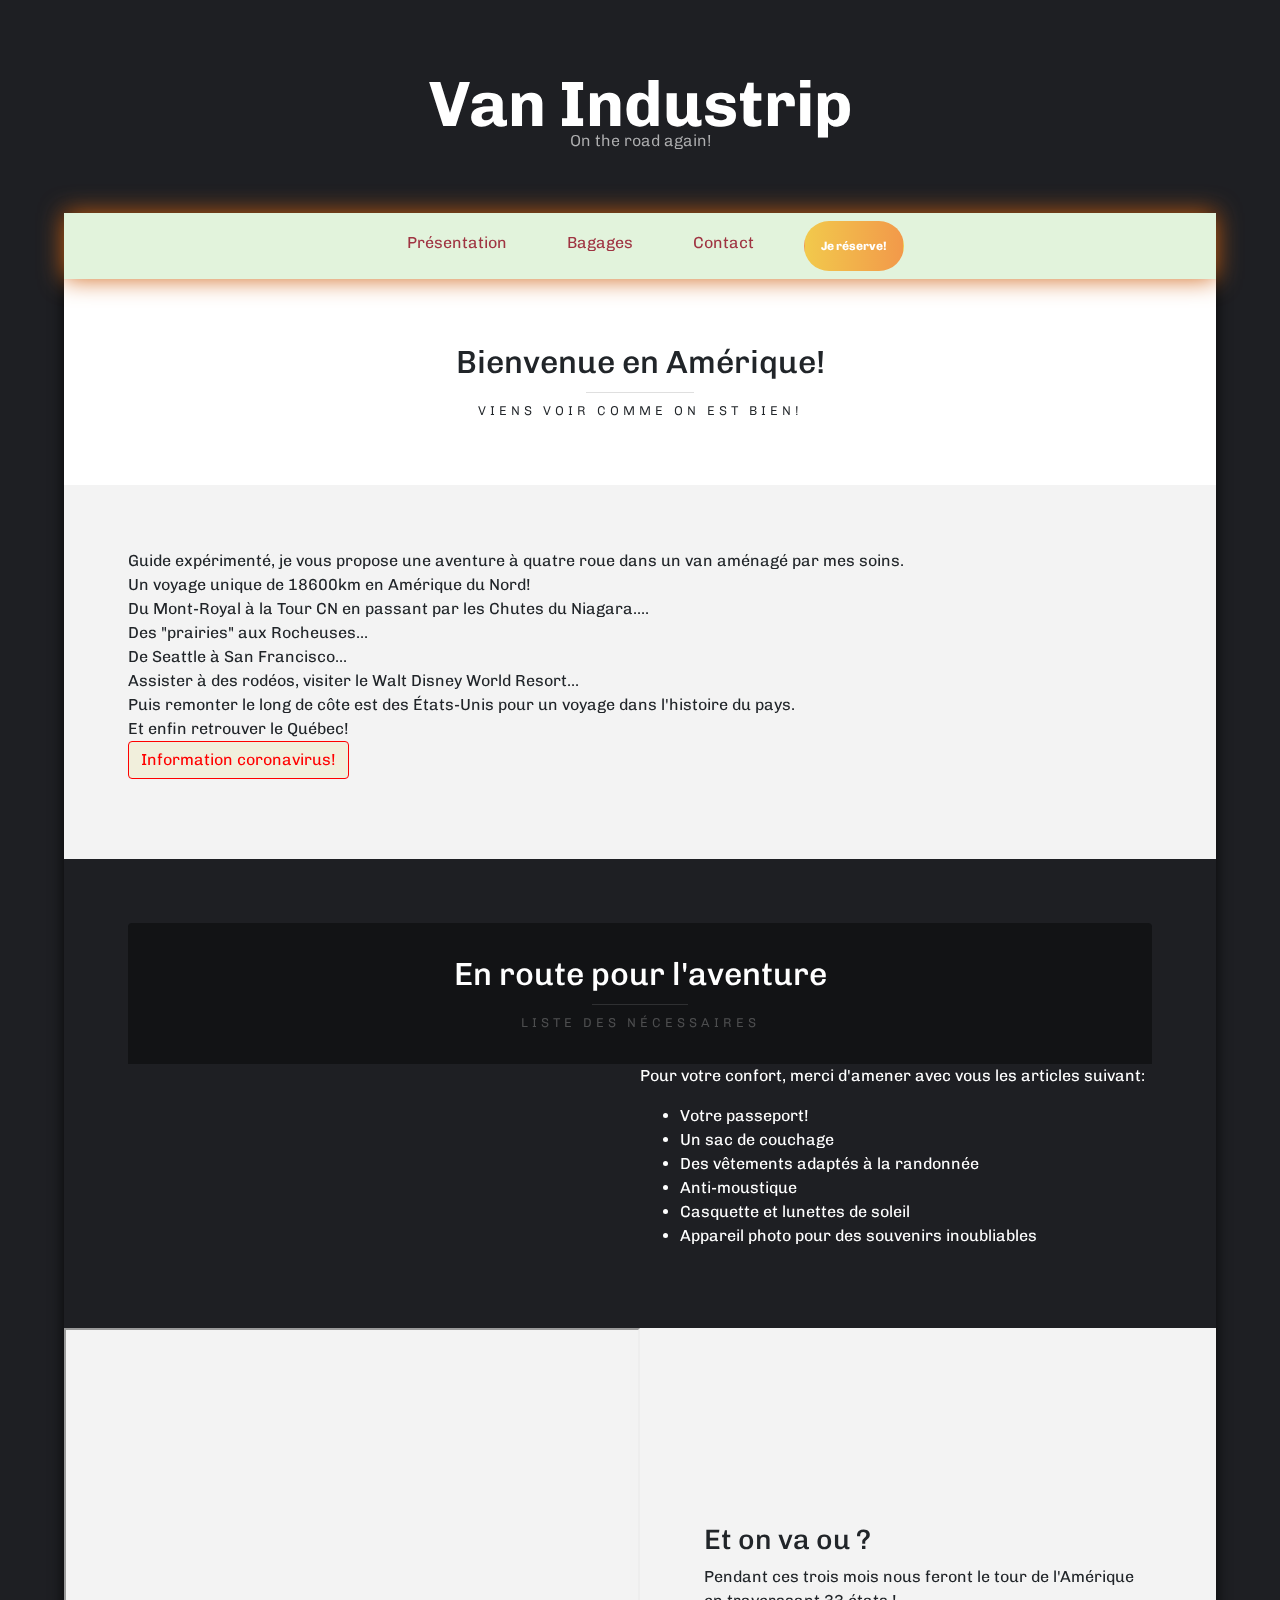
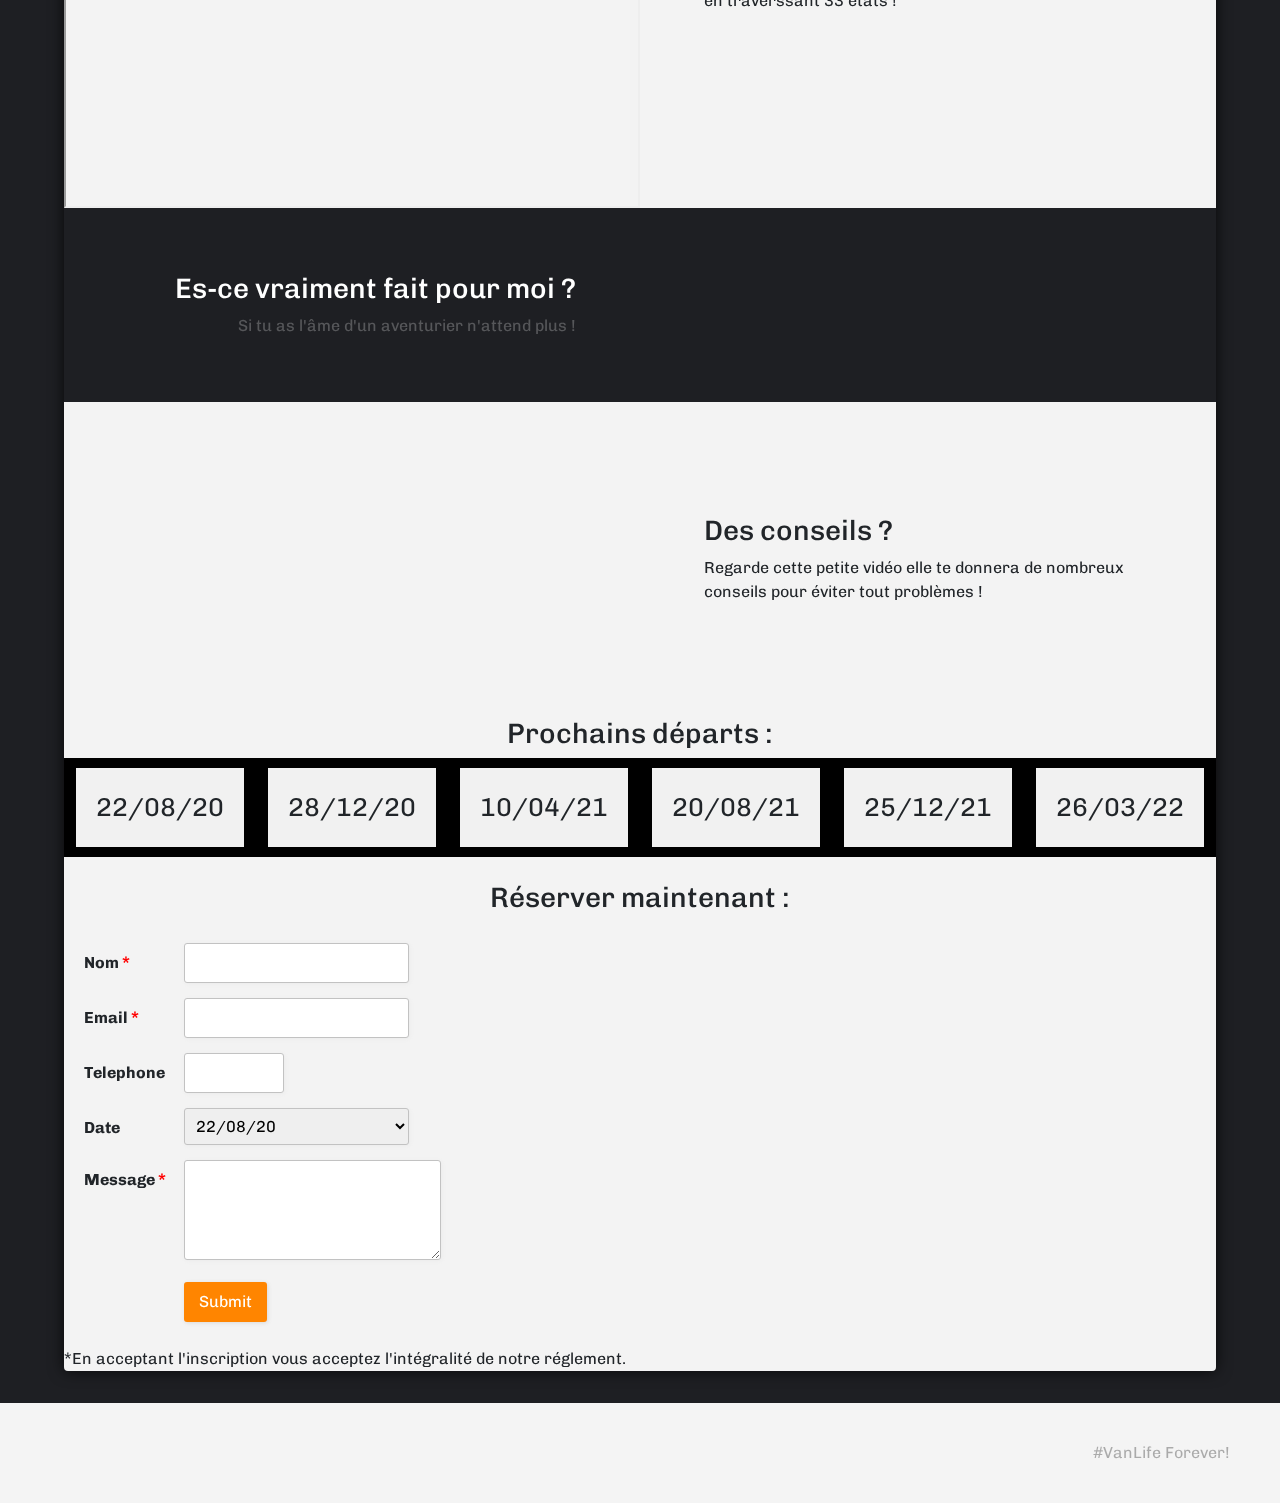
==== code/index.html @ e24e6477 "change btn bootstrap" ====
<!DOCTYPE HTML>
<!--
	Caminar by TEMPLATED
	templated.co @templatedco
	Released for free under the Creative Commons Attribution 3.0 license (templated.co/license)  test2
--> 
<html>
	<head> 
		<title>Van IndusTrip</title>
		<meta charset="utf-8" />
		<meta name="viewport" content="width=device-width, initial-scale=1" />
		<link href="https://fonts.googleapis.com/css?family=Passion+One" rel="stylesheet">
        <link rel="stylesheet" href="https://use.fontawesome.com/releases/v5.0.9/css/all.css" integrity="sha384-5SOiIsAziJl6AWe0HWRKTXlfcSHKmYV4RBF18PPJ173Kzn7jzMyFuTtk8JA7QQG1" crossorigin="anonymous">
        <script>
            window.FontAwesomeConfig = {
                searchPseudoElements: true
            }
        </script>
		<link href="https://fonts.googleapis.com/css2?family=Chivo:wght@300&display=swap" rel="stylesheet">
		<link rel="stylesheet" href="https://stackpath.bootstrapcdn.com/bootstrap/4.3.1/css/bootstrap.min.css" integrity="sha384-ggOyR0iXCbMQv3Xipma34MD+dH/1fQ784/j6cY/iJTQUOhcWr7x9JvoRxT2MZw1T" crossorigin="anonymous">
		<script src="https://kit.fontawesome.com/9b497f6c03.js" crossorigin="anonymous"></script>   <!-- icon MAIL issu de Font awesome --> 
		<link rel="stylesheet" href="style.css" />
	</head>
	<body>

		<!-- Header -->
			<header id="header">
				<div class="logo"><a href="#">Van Industrip<span>On the road again!</span></a></div>

			</header>

		<!-- Main -->
			<section id="main">
				<div class="inner">

				<!-- One -->
					<section id="one" class="wrapper style1">

						<div class="image fit flush">
							<img src="images/pic02.jpg" alt="" />
						</div>
						<div class="navbar">
							<div class="links">
								<a href="#bienvenue" class="link">Présentation</a>
								<a href="#bagages" class="link">Bagages</a>
								<a href=mailto:contact@vanindustrip.com" class="link">Contact</a>
								<div class ="button-peace"><button class="btn my-btn" onclick="window.location.href='#reservation'">Je réserve!</button></div>
							  </div>
						</div>
						<header class="special" id="bienvenue">
							<h2>Bienvenue en Amérique!</h2>
							<p>Viens voir comme on est bien!</p>
						</header>
						<div class="content">
							<p>Guide expérimenté, je vous propose une aventure à quatre roue dans un van aménagé par mes soins.<br>
								Un voyage unique de 18600km en Amérique du Nord! <br>
								Du Mont-Royal à la Tour CN en passant par les Chutes du Niagara.... <br>
								Des "prairies" aux Rocheuses... <br>
								De Seattle à San Francisco... <br>
								Assister à des rodéos, visiter le Walt Disney World Resort... <br>
								Puis remonter le long de côte est des États-Unis pour un voyage dans l'histoire du pays. <br>
								Et enfin retrouver le Québec! <br>
								<!-- Button trigger modal -->
								<button type="button" class="btn btn-corona" data-toggle="modal" data-target="#exampleModal">
									Information coronavirus!
								</button>
								</p>
								<!-- Modal -->
								<div class="modal fade" id="exampleModal" tabindex="-1" role="dialog" aria-labelledby="exampleModalLabel" aria-hidden="true">
									<div class="modal-dialog" role="document">
									<div class="modal-content">
										<div class="modal-header">
										<h5 class="modal-title" id="exampleModalLabel">Information coronavirus</h5>
										<button type="button" class="close" data-dismiss="modal" aria-label="Close">
											<span aria-hidden="true">&times;</span>
										</button>
										</div>
										<div class="modal-body">
										Nous ne sommes en aucun cas responsable en cas d'infection au coronavirus! Merci d'emporter avec vous gel hydroalcoolique et masques, et de respecter les gestes barrières!
										</div>
									</div>
									</div>
								</div>
							</div>
						</section>
						

				<!-- Two -->
					<section id="two" class="wrapper style2">
						<header id="bagages">
							<h2>En route pour l'aventure</h2>
							<p>Liste des nécessaires</p>
						</header>
						<div class="content">
							<div class="gallery">
								<div>
									<div class="image fit flush">
										<a href="images/backpack.jpg"><img src="images/backpack.jpg" alt="" /></a>
									</div>
								</div>
								<div>
									<div class="image fit flush">
										<p>  Pour votre confort, merci d'amener avec vous les articles suivant:</p>
										<ul>
											<li>Votre passeport!</li>
											<li>Un sac de couchage</li>
											<li>Des vêtements adaptés à la randonnée</li>
											<li>Anti-moustique</li>
											<li>Casquette et lunettes de soleil</li>
											<li>Appareil photo pour des souvenirs inoubliables</li>
										</ul>
									</div>
								</div>
								<div>
									<div class="image fit flush">
										<a href="images/pic04.jpg"><img src="images/pic04.jpg" alt="" /></a>
									</div>
								</div>
								<div>
									<div class="image fit flush">
										<a href="images/pic05.jpg"><img src="images/pic05.jpg" alt="" /></a>
									</div>
								</div>
							</div>
						</div>
					</section>

				<!-- Three -->
				<section id="three" class="wrapper">
					<div class="spotlight">
						<iframe src="https://www.google.com/maps/d/embed?mid=194JDJ3zGvQiXnI4zsv3ZYp1hbvCnZT3a" width="640" height="480"></iframe>    <!-- map Google -->
						<div class="inner">
							<h3>Et on va ou ?</h3>
							<p>Pendant ces trois mois nous feront le tour de l'Amérique en traverssant 33 états ! </p>
						</div>
					</div>
					<div class="spotlight alt">
						<div class="image flush"><img src="images/pic07.jpg" alt="" /></div>
						<div  class="inner">
							<h3>Es-ce vraiment fait pour moi ?</h3>
							<p>Si tu as l'âme d'un aventurier n'attend plus !</p>
						</div>
					</div>
					<div class="spotlight">
						<iframe width="560" height="315" src="https://www.youtube.com/embed/SLiM_9Puqhk" frameborder="0" allow="accelerometer; autoplay; encrypted-media; gyroscope; picture-in-picture" allowfullscreen></iframe>
                            <div class="inner">
                                <h3>Des conseils ?</h3>
                                <p>Regarde cette petite vidéo elle te donnera de nombreux conseils pour éviter tout problèmes !</p>
                            </div>
                        </div>
					</section>
					
					<center><h3 id="reservation">Prochains départs :</h3></center>
						<div class="flex-container">          <!-- Flexboxs -->
							<div>22/08/20</div>
							<div>28/12/20</div>
							<div>10/04/21</div>  
							<div>20/08/21</div> 
							<div>25/12/21</div> 
							<div>26/03/22</div> 
							</div>
							<br>
  
						<center><h3>Réserver maintenant :</h3></center>
						
						<div class="form-style-2">
							<form action="" method="post">
								<label for="field1"><span>Nom <span class="required">*</span></span><input type="text" class="input-field" name="field1" value="" /></label>
								<label for="field2"><span>Email <span class="required">*</span></span><input type="text" class="input-field" name="field2" value="" /></label>
								<label><span>Telephone</span><input type="text" class="tel-number-field" name="tel_no_1" value="" maxlength="10"  /></label>
								<label for="field4"><span>Date</span><select name="field4" class="select-field">
									<option value="General Question">22/08/20</option>
									<option value="Partnership">28/12/20</option>
									<option value="Partnership">10/04/21</option>
									<option value="Partnership">20/08/21</option>
									<option value="Partnership">25/12/21</option>
									<option value="Partnership">26/03/22</option>
							</select></label>
							<label for="field5"><span>Message <span class="required">*</span></span><textarea name="field5" class="textarea-field"></textarea></label>

							<label><span> </span><input type="submit" value="Submit" /></label>
							</form>
							</div>
							<p>*En acceptant l'inscription vous acceptez l'intégralité de notre réglement.</p>
						</div>
					</section>

			

				</div>
			</section>

		<!-- Footer -->
		<div class="footer">                            <!-- Footer --> 
			<div class="footer-links">
			  <a href="#"><i class="fab fa-github"></i></a>
			  <a href="#"><i class="fab fa-instagram"></i></a>
			  <a href="#"><i class="fab fa-facebook"></i></a>
			  <a href="#"><i class="fab fa-twitter"></i></a>
			  <a href="#"><i class="fab fa-linkedin"></i></a>
			</div>
			<div class="footer-copyright">
			  #VanLife <i class="fas fa-heart"></i> Forever!
			</div>
		</div>

		<!-- Scripts -->
			<script src="assets/js/jquery.min.js"></script>
			<script src="assets/js/jquery.poptrox.min.js"></script>
			<script src="assets/js/skel.min.js"></script>
			<script src="assets/js/util.js"></script>
			<script src="assets/js/main.js"></script>

			<script src="https://code.jquery.com/jquery-3.3.1.slim.min.js" integrity="sha384-q8i/X+965DzO0rT7abK41JStQIAqVgRVzpbzo5smXKp4YfRvH+8abtTE1Pi6jizo" crossorigin="anonymous"></script>
			<script src="https://cdnjs.cloudflare.com/ajax/libs/popper.js/1.14.7/umd/popper.min.js" integrity="sha384-UO2eT0CpHqdSJQ6hJty5KVphtPhzWj9WO1clHTMGa3JDZwrnQq4sF86dIHNDz0W1" crossorigin="anonymous"></script>
			<script src="https://stackpath.bootstrapcdn.com/bootstrap/4.3.1/js/bootstrap.min.js" integrity="sha384-JjSmVgyd0p3pXB1rRibZUAYoIIy6OrQ6VrjIEaFf/nJGzIxFDsf4x0xIM+B07jRM" crossorigin="anonymous"></script>
	</body>
</html>
---- code/style.css ----
@import url(font-awesome.min.css);
@import url("https://fonts.googleapis.com/css?family=Poppins:300,400,500,600,700");

/*
	Caminar by TEMPLATED
	templated.co @templatedco
	Released for free under the Creative Commons Attribution 3.0 license (templated.co/license)
*/
/* Flexboxs */

.flex-container {
  display: flex;
  background-color: black;
}

.flex-container > div {
  background-color: #f1f1f1;
  margin: 10px;
  padding: 20px;
  font-size: 26px;

  display: block;
  margin-left: auto;
  margin-right: auto;
}

/* Formulaire */
.form-style-2 {
  max-width: 500px;
  padding: 20px 12px 10px 20px;
}

.form-style-2-heading {
  font-weight: bold;
  font-style: italic;
  border-bottom: 2px solid #ddd;
  margin-bottom: 20px;
  font-size: 15px;
  padding-bottom: 3px;
}
.form-style-2 label {
  display: block;
  margin: 0px 0px 15px 0px;
}
.form-style-2 label > span {
  width: 100px;
  font-weight: bold;
  float: left;
  padding-top: 8px;
  padding-right: 5px;
}
.form-style-2 span.required {
  color: red;
}
.form-style-2 .tel-number-field {
  width: 100px;
  text-align: center;
}
.form-style-2 input.input-field,
.form-style-2 .select-field {
  width: 48%;
}
.form-style-2 input.input-field,
.form-style-2 .tel-number-field,
.form-style-2 .textarea-field,
.form-style-2 .select-field {
  box-sizing: border-box;
  -webkit-box-sizing: border-box;
  -moz-box-sizing: border-box;
  border: 1px solid #c2c2c2;
  box-shadow: 1px 1px 4px #ebebeb;
  -moz-box-shadow: 1px 1px 4px #ebebeb;
  -webkit-box-shadow: 1px 1px 4px #ebebeb;
  border-radius: 3px;
  -webkit-border-radius: 3px;
  -moz-border-radius: 3px;
  padding: 7px;
  outline: none;
}
.form-style-2 .input-field:focus,
.form-style-2 .tel-number-field:focus,
.form-style-2 .textarea-field:focus,
.form-style-2 .select-field:focus {
  border: 1px solid #0c0;
}
.form-style-2 .textarea-field {
  height: 100px;
  width: 55%;
}
.form-style-2 input[type="submit"],
.form-style-2 input[type="button"] {
  border: none;
  padding: 8px 15px 8px 15px;
  background: #ff8500;
  color: #fff;
  box-shadow: 1px 1px 4px #dadada;
  -moz-box-shadow: 1px 1px 4px #dadada;
  -webkit-box-shadow: 1px 1px 4px #dadada;
  border-radius: 3px;
  -webkit-border-radius: 3px;
  -moz-border-radius: 3px;
}
.form-style-2 input[type="submit"]:hover,
.form-style-2 input[type="button"]:hover {
  background: #ea7b00;
  color: #fff;
}

/* Box Model */

*,
*:before,
*:after {
  -moz-box-sizing: border-box;
  -webkit-box-sizing: border-box;
  box-sizing: border-box;
}

p {
  font: "Chivo", sans-serif;
}

/* Gallery */

.gallery {
  width: 100%;
  margin: 0;
  display: -moz-flex;
  display: -webkit-flex;
  display: -ms-flex;
  display: flex;
  -moz-flex-wrap: wrap;
  -webkit-flex-wrap: wrap;
  -ms-flex-wrap: wrap;
  flex-wrap: wrap;
  -moz-align-items: stretch;
  -webkit-align-items: stretch;
  -ms-align-items: stretch;
  align-items: stretch;
}

.gallery .image.fit {
  margin: 0;
}

.gallery > * {
  -moz-flex-shrink: 1;
  -webkit-flex-shrink: 1;
  -ms-flex-shrink: 1;
  flex-shrink: 1;
  -moz-flex-grow: 0;
  -webkit-flex-grow: 0;
  -ms-flex-grow: 0;
  flex-grow: 0;
}

.gallery > * {
  width: 50%;
}

@media screen and (max-width: 980px) {
  .gallery > * {
    width: 100%;
  }
}

/* Image */

.image {
  display: inline-block;
  position: relative;
}

.image.flush {
  margin: 0 !important;
}

.image img {
  display: block;
}

.image.left,
.image.right {
  max-width: 50%;
}

.image.left img,
.image.right img {
  width: 100%;
}

.image.left {
  float: left;
  margin: 0 1rem 1rem 0;
  top: 0.25rem;
}

.image.right {
  float: right;
  margin: 0 0 1rem 1rem;
  top: 0.25rem;
}

.image.fit {
  display: block;
  margin: 0 0 2rem 0;
  width: 100%;
}

.image.fit img {
  width: 100%;
}

.image.main {
  display: block;
  margin: 0 0 3rem 0;
  width: 100%;
}

.image.main img {
  width: 100%;
}

.image.fit li {
  color: #fff;
  font-family: "Chivo", sans-serif;
}
.image.fit p {
  color: #fff;
  font-family: "Chivo", sans-serif;
}

/*Spotlight */

.spotlight {
  display: -moz-flex;
  display: -webkit-flex;
  display: -ms-flex;
  display: flex;
  -moz-flex-wrap: wrap;
  -webkit-flex-wrap: wrap;
  -ms-flex-wrap: wrap;
  flex-wrap: wrap;
  -moz-align-items: center;
  -webkit-align-items: center;
  -ms-align-items: center;
  align-items: center;
}

.spotlight > * {
  -moz-flex-shrink: 1;
  -webkit-flex-shrink: 1;
  -ms-flex-shrink: 1;
  flex-shrink: 1;
  -moz-flex-grow: 0;
  -webkit-flex-grow: 0;
  -ms-flex-grow: 0;
  flex-grow: 0;
}

.spotlight > * {
  width: 50%;
}

.spotlight p:last-child {
  margin: 0;
}

.spotlight .inner {
  padding: 6rem;
}

.spotlight .image {
  margin: 0;
}

.spotlight .image img {
  width: 100%;
}

.spotlight.alt {
  background: #1e1f23;
  color: rgba(255, 255, 255, 0.25);
  display: -moz-flex;
  display: -webkit-flex;
  display: -ms-flex;
  display: flex;
  -moz-flex-wrap: wrap;
  -webkit-flex-wrap: wrap;
  -ms-flex-wrap: wrap;
  flex-wrap: wrap;
  -moz-align-items: center;
  -webkit-align-items: center;
  -ms-align-items: center;
  align-items: center;
  text-align: right;
}

.spotlight.alt > * {
  -moz-flex-shrink: 1;
  -webkit-flex-shrink: 1;
  -ms-flex-shrink: 1;
  flex-shrink: 1;
  -moz-flex-grow: 0;
  -webkit-flex-grow: 0;
  -ms-flex-grow: 0;
  flex-grow: 0;
}

.spotlight.alt h3 {
  color: #fff;
  font-family: "Chivo", sans-serif;
}

.spotlight.alt .image {
  -moz-order: 2;
  -webkit-order: 2;
  -ms-order: 2;
  order: 2;
}

@media screen and (max-width: 1280px) {
  .spotlight .inner {
    padding: 4rem;
  }
}

@media screen and (max-width: 980px) {
  .spotlight {
    display: -moz-flex;
    display: -webkit-flex;
    display: -ms-flex;
    display: flex;
    -moz-flex-wrap: wrap;
    -webkit-flex-wrap: wrap;
    -ms-flex-wrap: wrap;
    flex-wrap: wrap;
    -moz-align-items: center;
    -webkit-align-items: center;
    -ms-align-items: center;
    align-items: center;
    text-align: center;
  }

  .spotlight > * {
    -moz-flex-shrink: 1;
    -webkit-flex-shrink: 1;
    -ms-flex-shrink: 1;
    flex-shrink: 1;
    -moz-flex-grow: 0;
    -webkit-flex-grow: 0;
    -ms-flex-grow: 0;
    flex-grow: 0;
  }

  .spotlight > * {
    width: 100%;
  }

  .spotlight.alt {
    display: -moz-flex;
    display: -webkit-flex;
    display: -ms-flex;
    display: flex;
    -moz-flex-wrap: wrap;
    -webkit-flex-wrap: wrap;
    -ms-flex-wrap: wrap;
    flex-wrap: wrap;
    -moz-align-items: center;
    -webkit-align-items: center;
    -ms-align-items: center;
    align-items: center;
    text-align: center;
  }

  .spotlight.alt > * {
    -moz-flex-shrink: 1;
    -webkit-flex-shrink: 1;
    -ms-flex-shrink: 1;
    flex-shrink: 1;
    -moz-flex-grow: 0;
    -webkit-flex-grow: 0;
    -ms-flex-grow: 0;
    flex-grow: 0;
  }

  .spotlight.alt .image {
    -moz-order: 0;
    -webkit-order: 0;
    -ms-order: 0;
    order: 0;
  }
}

@media screen and (max-width: 736px) {
  .spotlight .inner {
    padding: 2rem;
  }
}

/* Header */

body {
  background-color: #1e1f23;
  padding-top: 8rem;
  font-family: "Chivo", sans-serif;
}

body.is-loading:after {
  visibility: hidden;
  opacity: 0;
}

body:after {
  -moz-pointer-events: none;
  -webkit-pointer-events: none;
  -ms-pointer-events: none;
  pointer-events: none;
  -moz-transition: opacity 1.5s ease-in-out, visibility 1.5s;
  -webkit-transition: opacity 1.5s ease-in-out, visibility 1.5s;
  -ms-transition: opacity 1.5s ease-in-out, visibility 1.5s;
  transition: opacity 1.5s ease-in-out, visibility 1.5s;
  content: "";
  background-image: url(images/bg.jpg);
  background-attachment: fixed;
  background-position: center;
  background-repeat: no-repeat;
  background-size: cover;
  position: fixed;
  display: block;
  top: 0;
  left: 0;
  height: 100%;
  width: 100%;
  z-index: -1;
  visibility: visible;
  opacity: 1;
}

@media screen and (max-width: 980px) {
  body:after {
    background-attachment: scroll;
    background-position: top;
    background-size: 100%;
  }
}

#header {
  color: #a6a6a6;
  cursor: default;
  position: relative;
  text-align: center;
  z-index: 10001;
}

#header > .logo {
  margin: 0 0 4rem 0;
  padding: 0;
}

#header > .logo a {
  font-size: 4rem;
  font-weight: 700;
  color: white;
  text-decoration: none;
  line-height: 1rem;
  font: "Chivo", sans-serif;
}

#header > .logo span {
  font-weight: 300;
  font-size: 1rem;
  display: block;
  color: rgba(255, 255, 255, 0.65);
}


.my-btn:hover {
  background-color: teal;
}

.my-btn {
  margin-left: 20px;
  background: #f2994a; /* fallback for old browsers */
  background: -webkit-linear-gradient(
    to right,
    #f2c94c,
    #f2994a
  ); /* Chrome 10-25, Safari 5.1-6 */
  background: linear-gradient(
    to right,
    #f2c94c,
    #f2994a
  ); /* W3C, IE 10+/ Edge, Firefox 16+, Chrome 26+, Opera 12+, Safari 7+ */
  border-radius: 100px;
  padding: 15px;
  color: #ffffff;
  display: inline-block;
  text-align: center;
  font-family: "Chivo", sans-serif;
  font-size: 10px;
  width: 100px;
  font-size: 12px;
  font-weight: bold;
}

.navbar {
  display: flex;
  justify-content: center;
  align-items: center;
  background: #e2f3dc;
  filter: drop-shadow(0 0 0.75rem chocolate);
}

.links {
  display: flex;
  justify-content: center;
}

.link {
  margin: 10px 30px;
  color: #9f3442;
  font-family: "Chivo", sans-serif;
}

.link:hover {
  color: #458d2e;
}

@media screen and (max-width: 1280px) {
  body {
    padding-top: 6rem;
    background-attachment: scroll;
    background-size: auto;
    background-position: top;
  }
}

@media screen and (max-width: 736px) {
  #header > .logo {
    margin: 0 0 2rem 0;
  }

  #header > .logo a {
    font-size: 3rem;
  }
}

/* Main */

#main > .inner {
  margin: 0 auto;
  width: 80rem;
  max-width: 90%;
  margin-bottom: 2rem;
  background: rgba(255, 255, 255, 0.95);
  -webkit-box-shadow: 0px 0px 15px 0px rgba(0, 0, 0, 0.75);
  -moz-box-shadow: 0px 0px 15px 0px rgba(0, 0, 0, 0.75);
  box-shadow: 0px 0px 15px 0px rgba(0, 0, 0, 0.75);
  border-radius: 4px;
}

.btn-corona {
  color: red;
  background-color: #f1efdc;
  border-color: red;
  font-family: "Chivo", sans-serif;
}

@media screen and (max-width: 980px) {
  #main .image {
    width: 100%;
    min-width: 100%;
    float: none;
    margin: 0 0 2rem 0;
  }

  #main .image img {
    width: 100%;
  }
}

.wrapper > header {
  text-align: center;
  background: #fff;
  padding: 2rem;
  margin: 0;
}

.wrapper > header h2 {
  position: relative;
  padding-bottom: 0.75rem;
}

.wrapper > header h2:after {
  content: "";
  position: absolute;
  margin: auto;
  right: 0;
  bottom: 0;
  left: 0;
  width: 10%;
  height: 1px;
  background-color: rgba(0, 0, 0, 0.125);
}

.wrapper > header p {
  text-transform: uppercase;
  font-weight: 300;
  font-size: 0.8rem;
  letter-spacing: 0.25rem;
  margin: 0;
  font: "Chivo", sans-serif;
}

.wrapper > header.special {
  padding: 4rem 2rem;
}

@media screen and (max-width: 980px) {
  .wrapper > header.special {
    padding: 3rem 2rem;
  }
}

@media screen and (max-width: 736px) {
  .wrapper > header {
    padding: 1.5rem;
  }

  .wrapper > header h2 {
    font-size: 1.5rem;
  }

  .wrapper > header h2:after {
    width: 50%;
  }
}

.wrapper.style1 .content {
  padding: 6rem;
  font: "Chivo", sans-serif;
}

@media screen and (max-width: 1280px) {
  .wrapper.style1 .content {
    padding: 4rem;
    font: "Chivo", sans-serif;
  }
}

@media screen and (max-width: 736px) {
  .wrapper.style1 .content {
    padding: 2rem;
    font: "Chivo", sans-serif;
  }
}

.wrapper.style2 {
  background: #1e1f23;
  padding: 6rem;
}

.wrapper.style2 header {
  background: #121315;
  border-radius: 4px 4px 0 0;
}

.wrapper.style2 header h2 {
  color: #fff;
}

.wrapper.style2 header h2:after {
  background-color: rgba(255, 255, 255, 0.125);
}

.wrapper.style2 header p {
  color: rgba(255, 255, 255, 0.25);
}

@media screen and (max-width: 1280px) {
  .wrapper.style2 {
    padding: 4rem;
  }
}

@media screen and (max-width: 736px) {
  .wrapper.style2 {
    padding: 2rem;
  }
}
.footer {
  /* Footer */
  background: #f4f4f4;
  display: flex;
  align-items: center;
  justify-content: space-between;
  height: 100px;
  padding: 0px 50px;
  color: rgba(0, 0, 0, 0.3);
}
.footer-links {
  display: flex;
  align-items: center;
}
.footer-links a {
  color: black;
  opacity: 0.15;
  text-decoration: none;
  font-size: 24px;
  padding: 0px 10px;
}
.footer-links a:hover {
  opacity: 1;
}
.footer .fa-heart {
  color: #d23333;
}
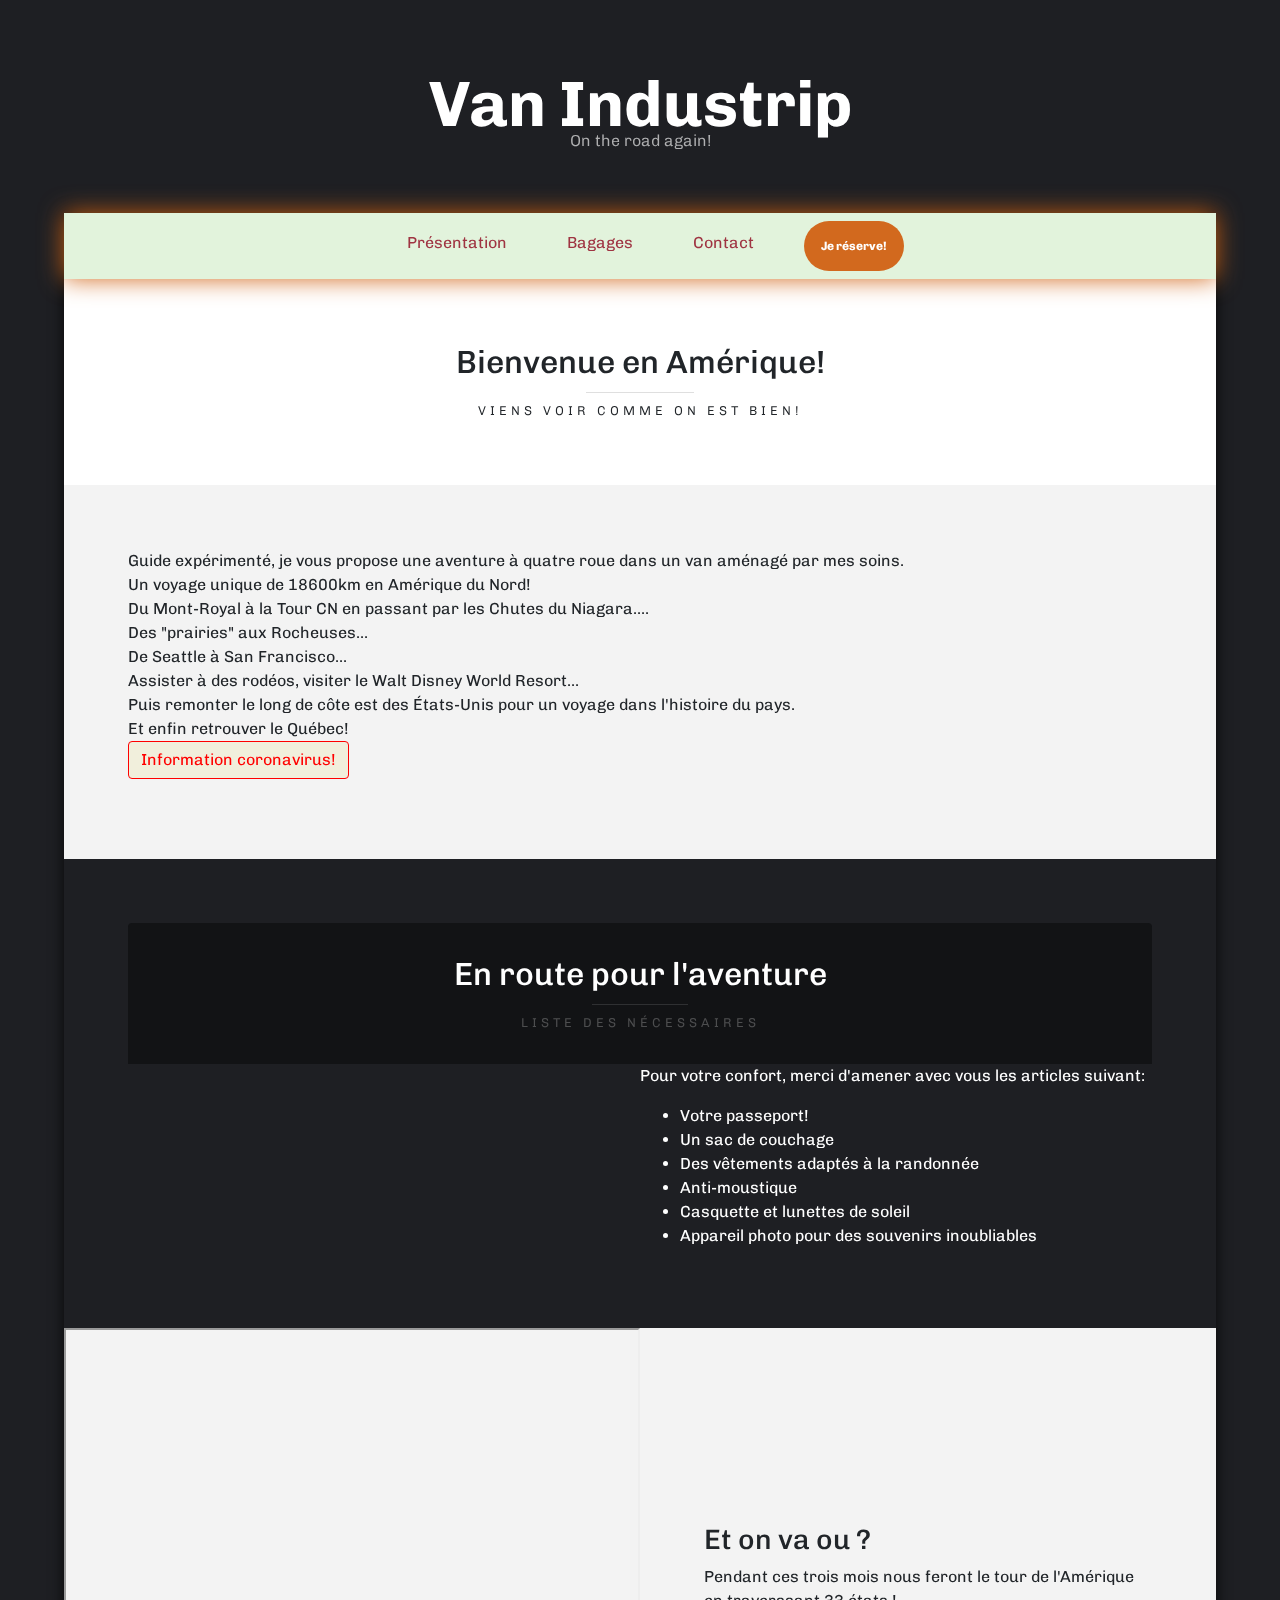
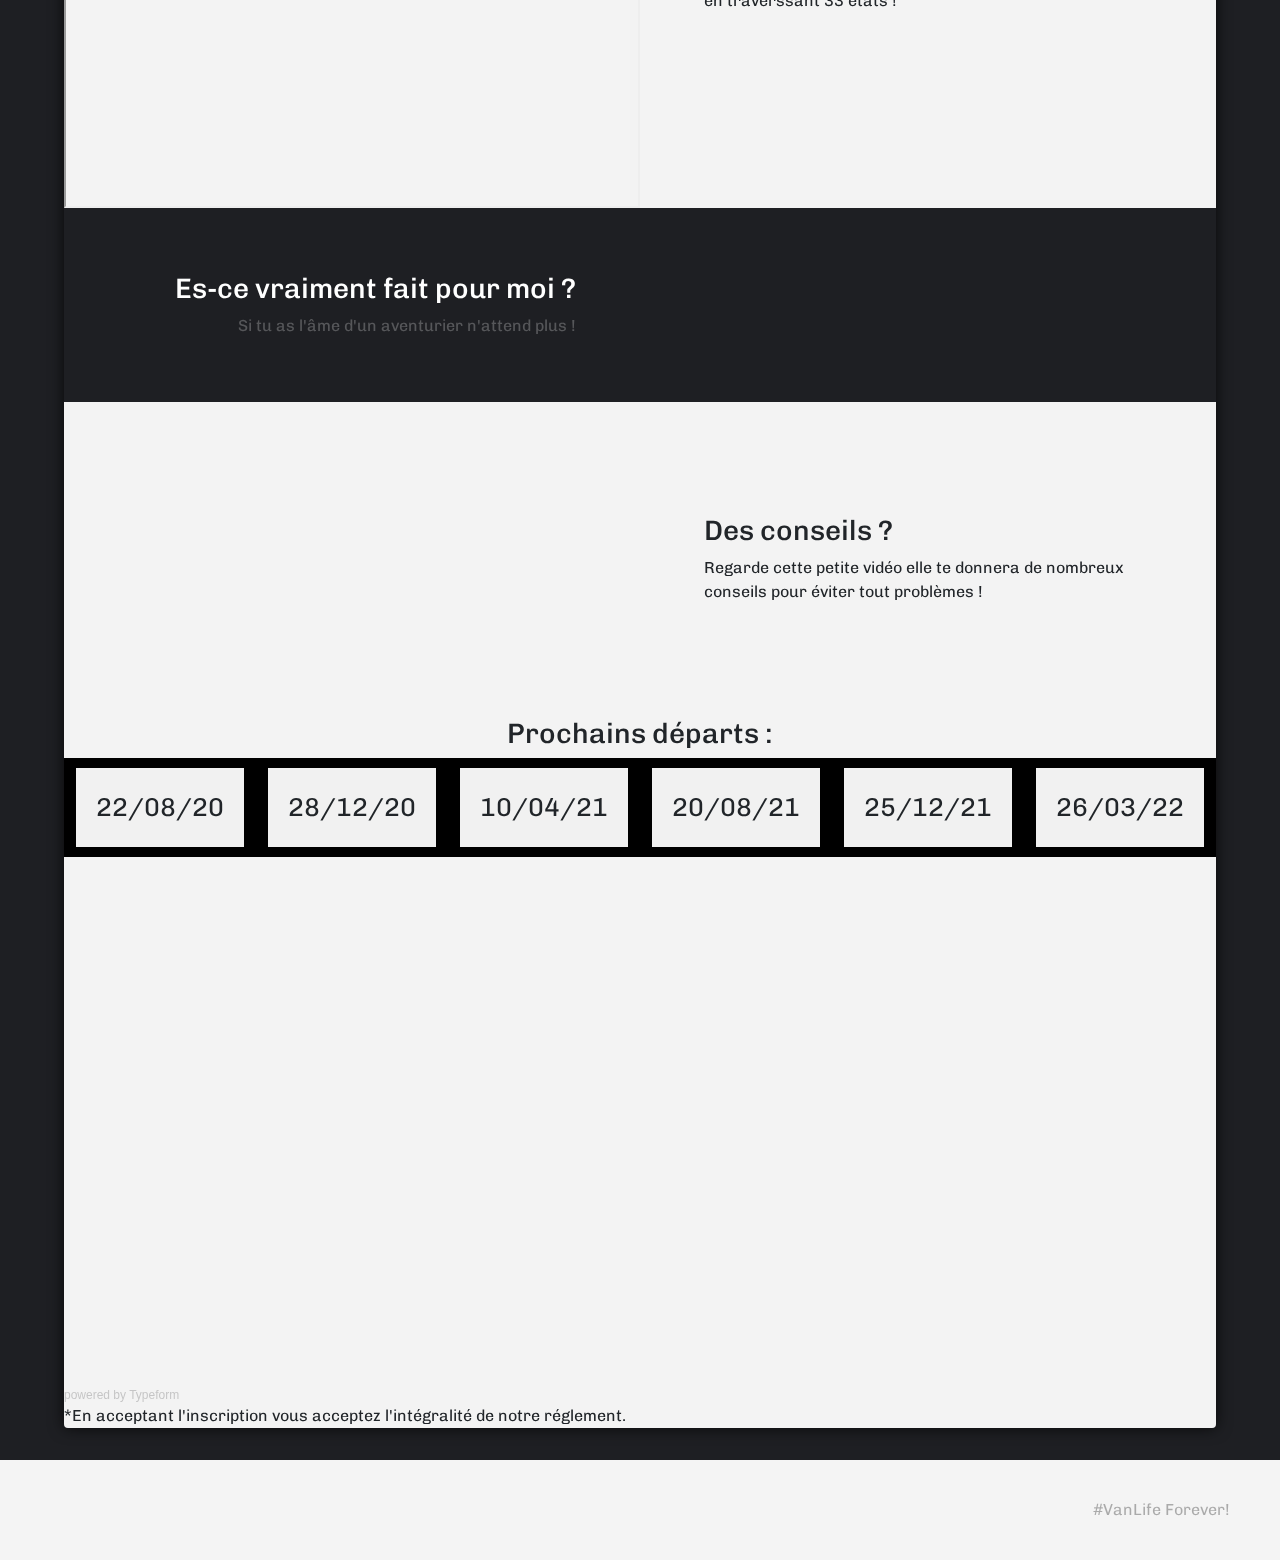
==== commit 5b412089: "typeForm" ====
--- a/code/index.html
+++ b/code/index.html
@@ -100,7 +100,7 @@
 								</div>
 								<div>
 									<div class="image fit flush">
-										<p>  Pour votre confort, merci d'amener avec vous les articles suivant:</p>
+										<p>Pour votre confort, merci d'amener avec vous les articles suivant:</p>
 										<ul>
 											<li>Votre passeport!</li>
 											<li>Un sac de couchage</li>
@@ -161,26 +161,7 @@
 							</div>
 							<br>
   
-						<center><h3>Réserver maintenant :</h3></center>
-						
-						<div class="form-style-2">
-							<form action="" method="post">
-								<label for="field1"><span>Nom <span class="required">*</span></span><input type="text" class="input-field" name="field1" value="" /></label>
-								<label for="field2"><span>Email <span class="required">*</span></span><input type="text" class="input-field" name="field2" value="" /></label>
-								<label><span>Telephone</span><input type="text" class="tel-number-field" name="tel_no_1" value="" maxlength="10"  /></label>
-								<label for="field4"><span>Date</span><select name="field4" class="select-field">
-									<option value="General Question">22/08/20</option>
-									<option value="Partnership">28/12/20</option>
-									<option value="Partnership">10/04/21</option>
-									<option value="Partnership">20/08/21</option>
-									<option value="Partnership">25/12/21</option>
-									<option value="Partnership">26/03/22</option>
-							</select></label>
-							<label for="field5"><span>Message <span class="required">*</span></span><textarea name="field5" class="textarea-field"></textarea></label>
-
-							<label><span> </span><input type="submit" value="Submit" /></label>
-							</form>
-							</div>
+							<div class="typeform-widget" data-url="https://form.typeform.com/to/SFbimTNU" style="width: 100%; height: 500px;"></div> <script> (function() { var qs,js,q,s,d=document, gi=d.getElementById, ce=d.createElement, gt=d.getElementsByTagName, id="typef_orm", b="https://embed.typeform.com/"; if(!gi.call(d,id)) { js=ce.call(d,"script"); js.id=id; js.src=b+"embed.js"; q=gt.call(d,"script")[0]; q.parentNode.insertBefore(js,q) } })() </script> <div style="font-family: Sans-Serif;font-size: 12px;color: #999;opacity: 0.5; padding-top: 5px;"> powered by <a href="https://admin.typeform.com/signup?utm_campaign=SFbimTNU&utm_source=typeform.com-01EDRA24W88Z6GF060NZ768AQS-free&utm_medium=typeform&utm_content=typeform-embedded-poweredbytypeform&utm_term=EN" style="color: #999" target="_blank">Typeform</a> </div>
 							<p>*En acceptant l'inscription vous acceptez l'intégralité de notre réglement.</p>
 						</div>
 					</section>
--- a/code/style.css
+++ b/code/style.css
@@ -476,22 +476,12 @@
 
 
 .my-btn:hover {
-  background-color: teal;
+background: #e2f3dc;
 }
 
 .my-btn {
   margin-left: 20px;
-  background: #f2994a; /* fallback for old browsers */
-  background: -webkit-linear-gradient(
-    to right,
-    #f2c94c,
-    #f2994a
-  ); /* Chrome 10-25, Safari 5.1-6 */
-  background: linear-gradient(
-    to right,
-    #f2c94c,
-    #f2994a
-  ); /* W3C, IE 10+/ Edge, Firefox 16+, Chrome 26+, Opera 12+, Safari 7+ */
+  background: chocolate;
   border-radius: 100px;
   padding: 15px;
   color: #ffffff;
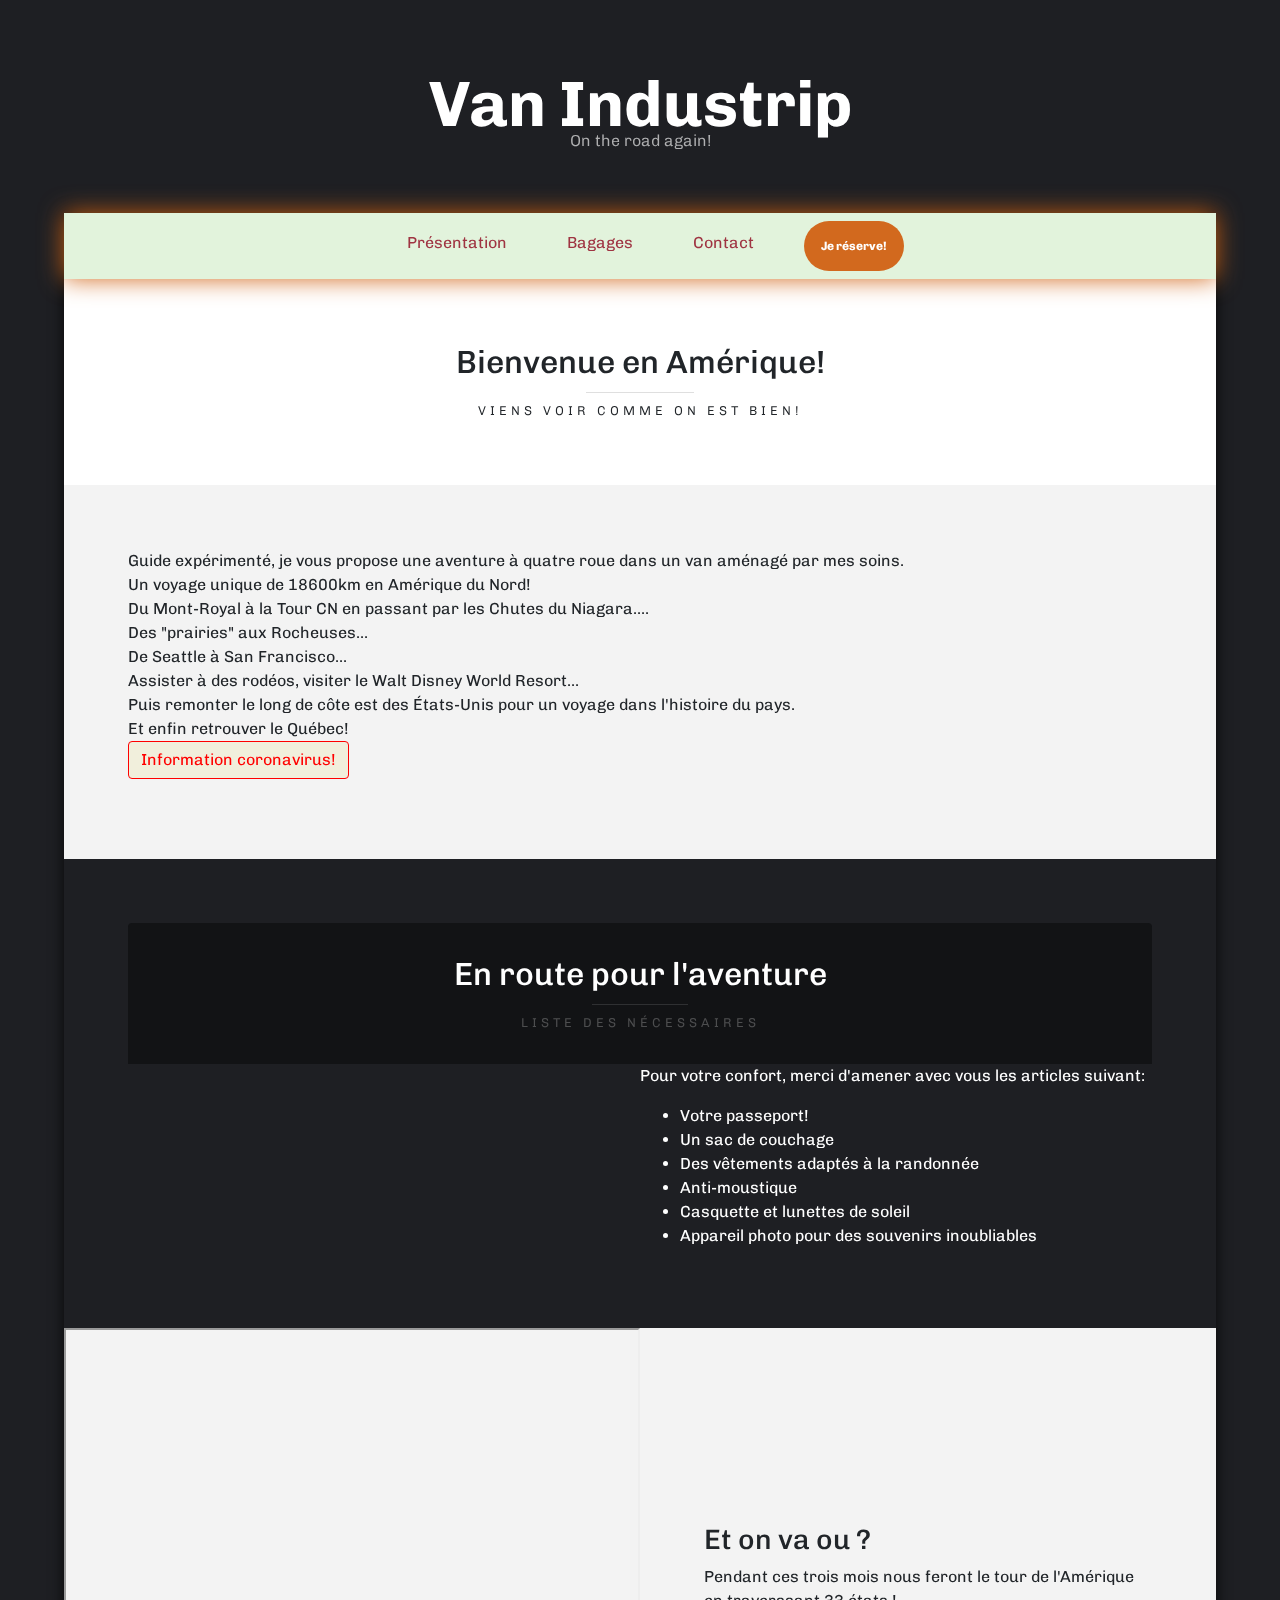
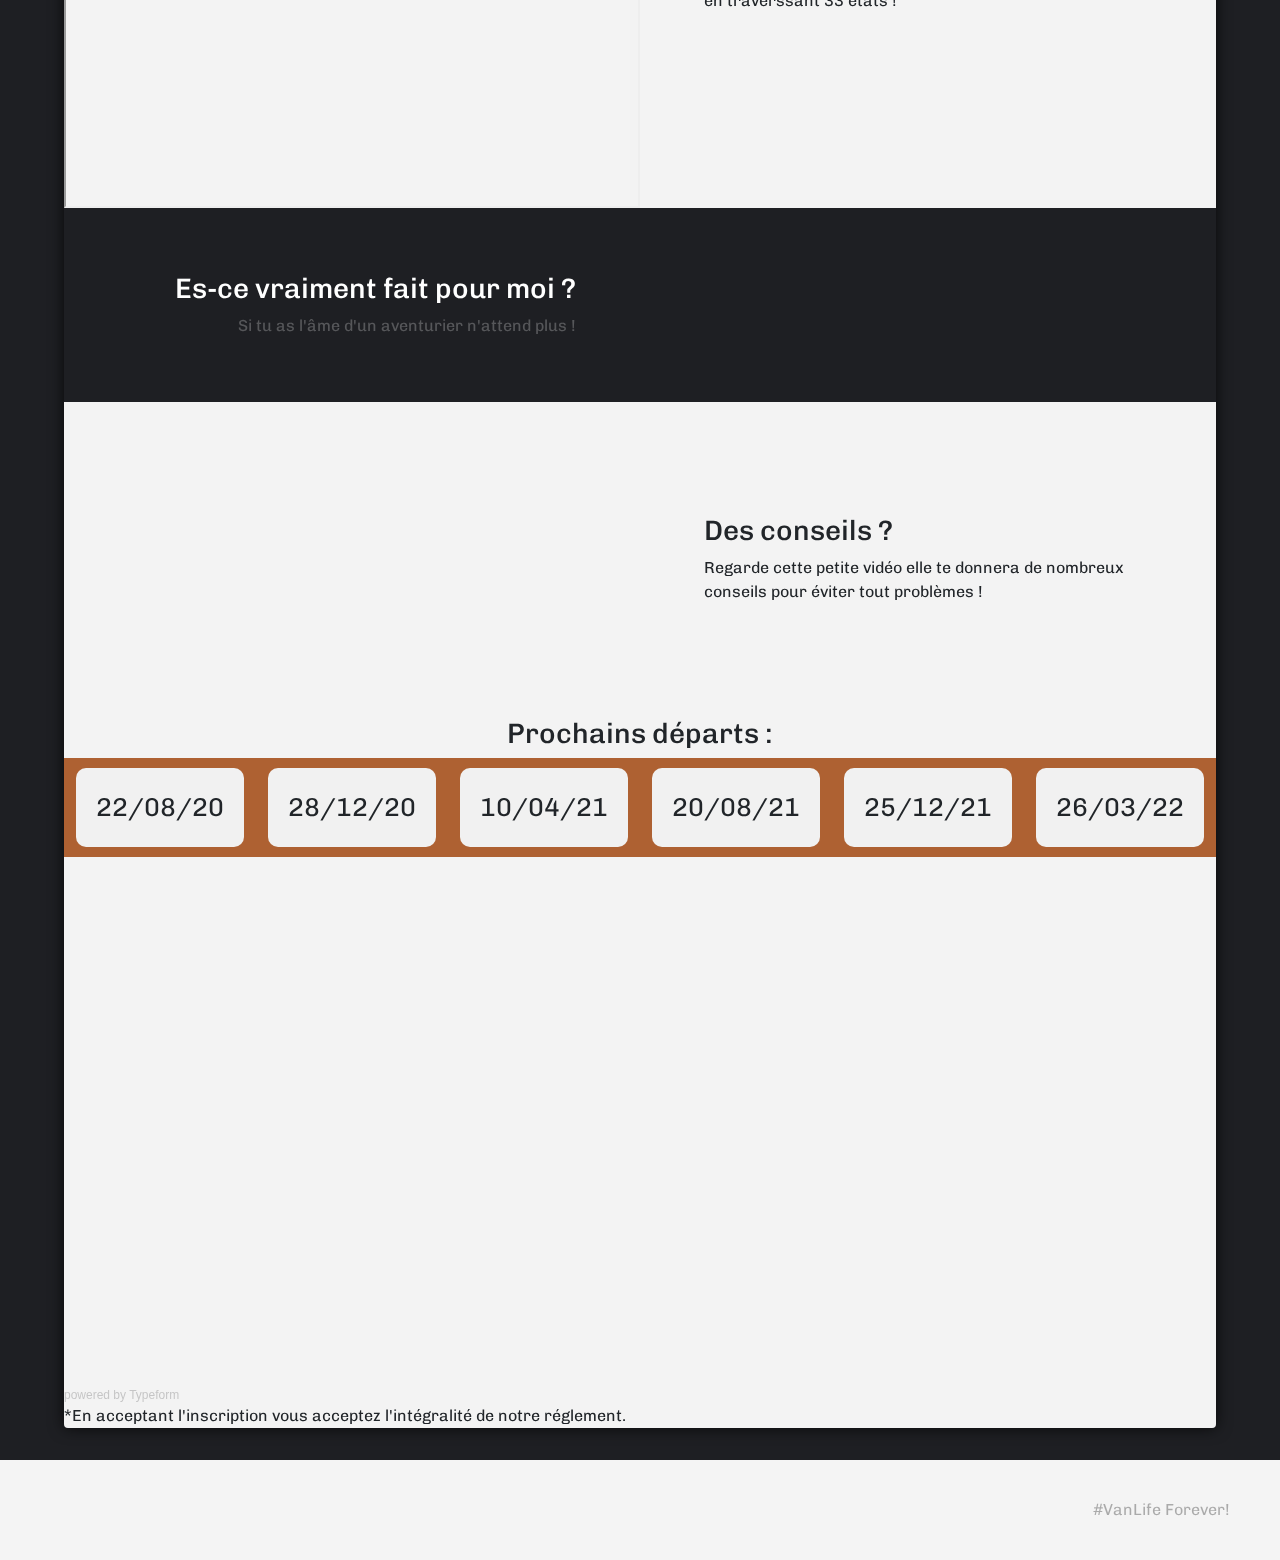
==== commit 0cc7518c: "color and border radius flexbox" ====
--- a/code/index.html
+++ b/code/index.html
@@ -161,8 +161,7 @@
 							</div>
 							<br>
   
-							<div class="typeform-widget" data-url="https://form.typeform.com/to/SFbimTNU" style="width: 100%; height: 500px;"></div> <script> (function() { var qs,js,q,s,d=document, gi=d.getElementById, ce=d.createElement, gt=d.getElementsByTagName, id="typef_orm", b="https://embed.typeform.com/"; if(!gi.call(d,id)) { js=ce.call(d,"script"); js.id=id; js.src=b+"embed.js"; q=gt.call(d,"script")[0]; q.parentNode.insertBefore(js,q) } })() </script> <div style="font-family: Sans-Serif;font-size: 12px;color: #999;opacity: 0.5; padding-top: 5px;"> powered by <a href="https://admin.typeform.com/signup?utm_campaign=SFbimTNU&utm_source=typeform.com-01EDRA24W88Z6GF060NZ768AQS-free&utm_medium=typeform&utm_content=typeform-embedded-poweredbytypeform&utm_term=EN" style="color: #999" target="_blank">Typeform</a> </div>
-							<p>*En acceptant l'inscription vous acceptez l'intégralité de notre réglement.</p>
+							<div class="typeform-widget" data-url="https://form.typeform.com/to/SFbimTNU" style="width: 100%; height: 500px;"></div> <script> (function() { var qs,js,q,s,d=document, gi=d.getElementById, ce=d.createElement, gt=d.getElementsByTagName, id="typef_orm", b="https://embed.typeform.com/"; if(!gi.call(d,id)) { js=ce.call(d,"script"); js.id=id; js.src=b+"embed.js"; q=gt.call(d,"script")[0]; q.parentNode.insertBefore(js,q) } })() </script> <div style="font-family: Sans-Serif;font-size: 12px;color: #999;opacity: 0.5; padding-top: 5px;"> powered by <a href="https://admin.typeform.com/signup?utm_campaign=SFbimTNU&utm_source=typeform.com-01EDRA24W88Z6GF060NZ768AQS-free&utm_medium=typeform&utm_content=typeform-embedded-poweredbytypeform&utm_term=EN" style="color: #999" target="_blank">Typeform</a> </div>							<p>*En acceptant l'inscription vous acceptez l'intégralité de notre réglement.</p>
 						</div>
 					</section>
 
--- a/code/style.css
+++ b/code/style.css
@@ -10,7 +10,7 @@
 
 .flex-container {
   display: flex;
-  background-color: black;
+  background-color: #AE6132;
 }
 
 .flex-container > div {
@@ -18,93 +18,13 @@
   margin: 10px;
   padding: 20px;
   font-size: 26px;
+  border-radius: 10px;
 
   display: block;
   margin-left: auto;
   margin-right: auto;
 }
 
-/* Formulaire */
-.form-style-2 {
-  max-width: 500px;
-  padding: 20px 12px 10px 20px;
-}
-
-.form-style-2-heading {
-  font-weight: bold;
-  font-style: italic;
-  border-bottom: 2px solid #ddd;
-  margin-bottom: 20px;
-  font-size: 15px;
-  padding-bottom: 3px;
-}
-.form-style-2 label {
-  display: block;
-  margin: 0px 0px 15px 0px;
-}
-.form-style-2 label > span {
-  width: 100px;
-  font-weight: bold;
-  float: left;
-  padding-top: 8px;
-  padding-right: 5px;
-}
-.form-style-2 span.required {
-  color: red;
-}
-.form-style-2 .tel-number-field {
-  width: 100px;
-  text-align: center;
-}
-.form-style-2 input.input-field,
-.form-style-2 .select-field {
-  width: 48%;
-}
-.form-style-2 input.input-field,
-.form-style-2 .tel-number-field,
-.form-style-2 .textarea-field,
-.form-style-2 .select-field {
-  box-sizing: border-box;
-  -webkit-box-sizing: border-box;
-  -moz-box-sizing: border-box;
-  border: 1px solid #c2c2c2;
-  box-shadow: 1px 1px 4px #ebebeb;
-  -moz-box-shadow: 1px 1px 4px #ebebeb;
-  -webkit-box-shadow: 1px 1px 4px #ebebeb;
-  border-radius: 3px;
-  -webkit-border-radius: 3px;
-  -moz-border-radius: 3px;
-  padding: 7px;
-  outline: none;
-}
-.form-style-2 .input-field:focus,
-.form-style-2 .tel-number-field:focus,
-.form-style-2 .textarea-field:focus,
-.form-style-2 .select-field:focus {
-  border: 1px solid #0c0;
-}
-.form-style-2 .textarea-field {
-  height: 100px;
-  width: 55%;
-}
-.form-style-2 input[type="submit"],
-.form-style-2 input[type="button"] {
-  border: none;
-  padding: 8px 15px 8px 15px;
-  background: #ff8500;
-  color: #fff;
-  box-shadow: 1px 1px 4px #dadada;
-  -moz-box-shadow: 1px 1px 4px #dadada;
-  -webkit-box-shadow: 1px 1px 4px #dadada;
-  border-radius: 3px;
-  -webkit-border-radius: 3px;
-  -moz-border-radius: 3px;
-}
-.form-style-2 input[type="submit"]:hover,
-.form-style-2 input[type="button"]:hover {
-  background: #ea7b00;
-  color: #fff;
-}
 
 /* Box Model */
 
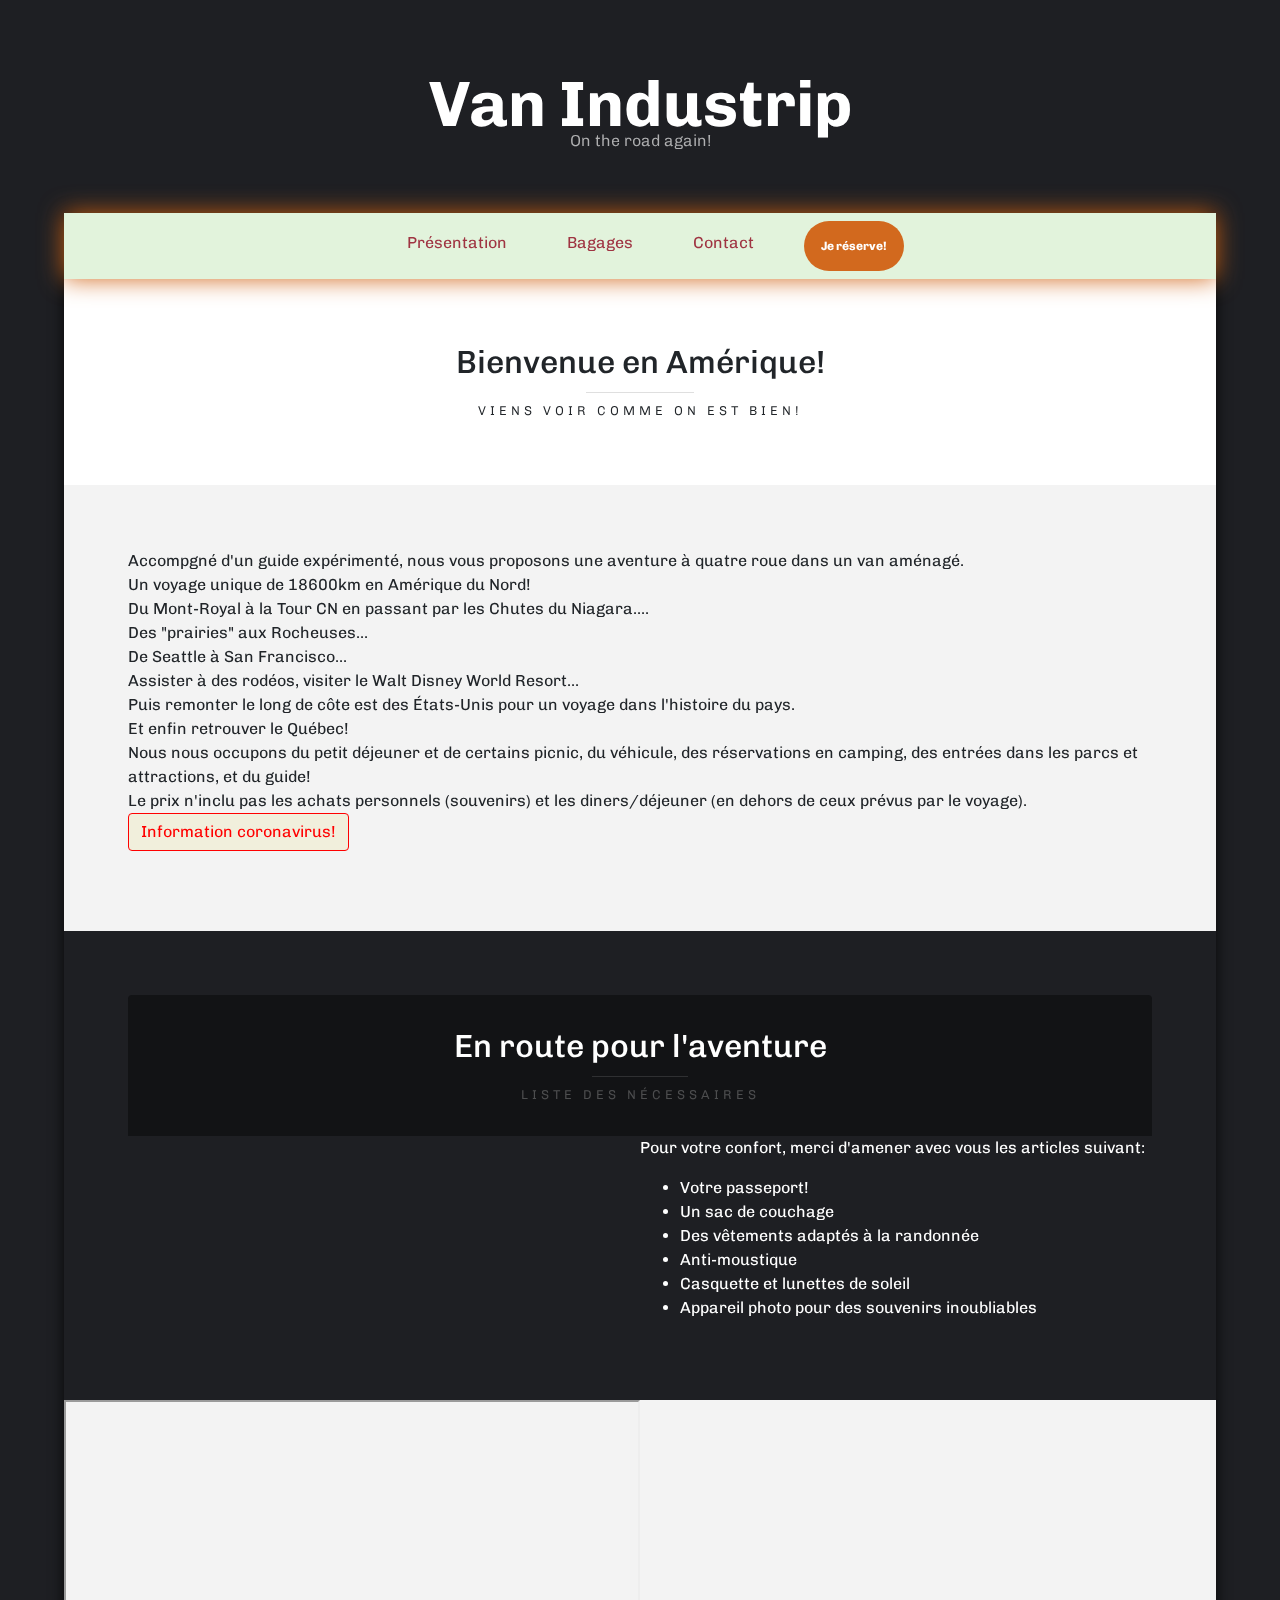
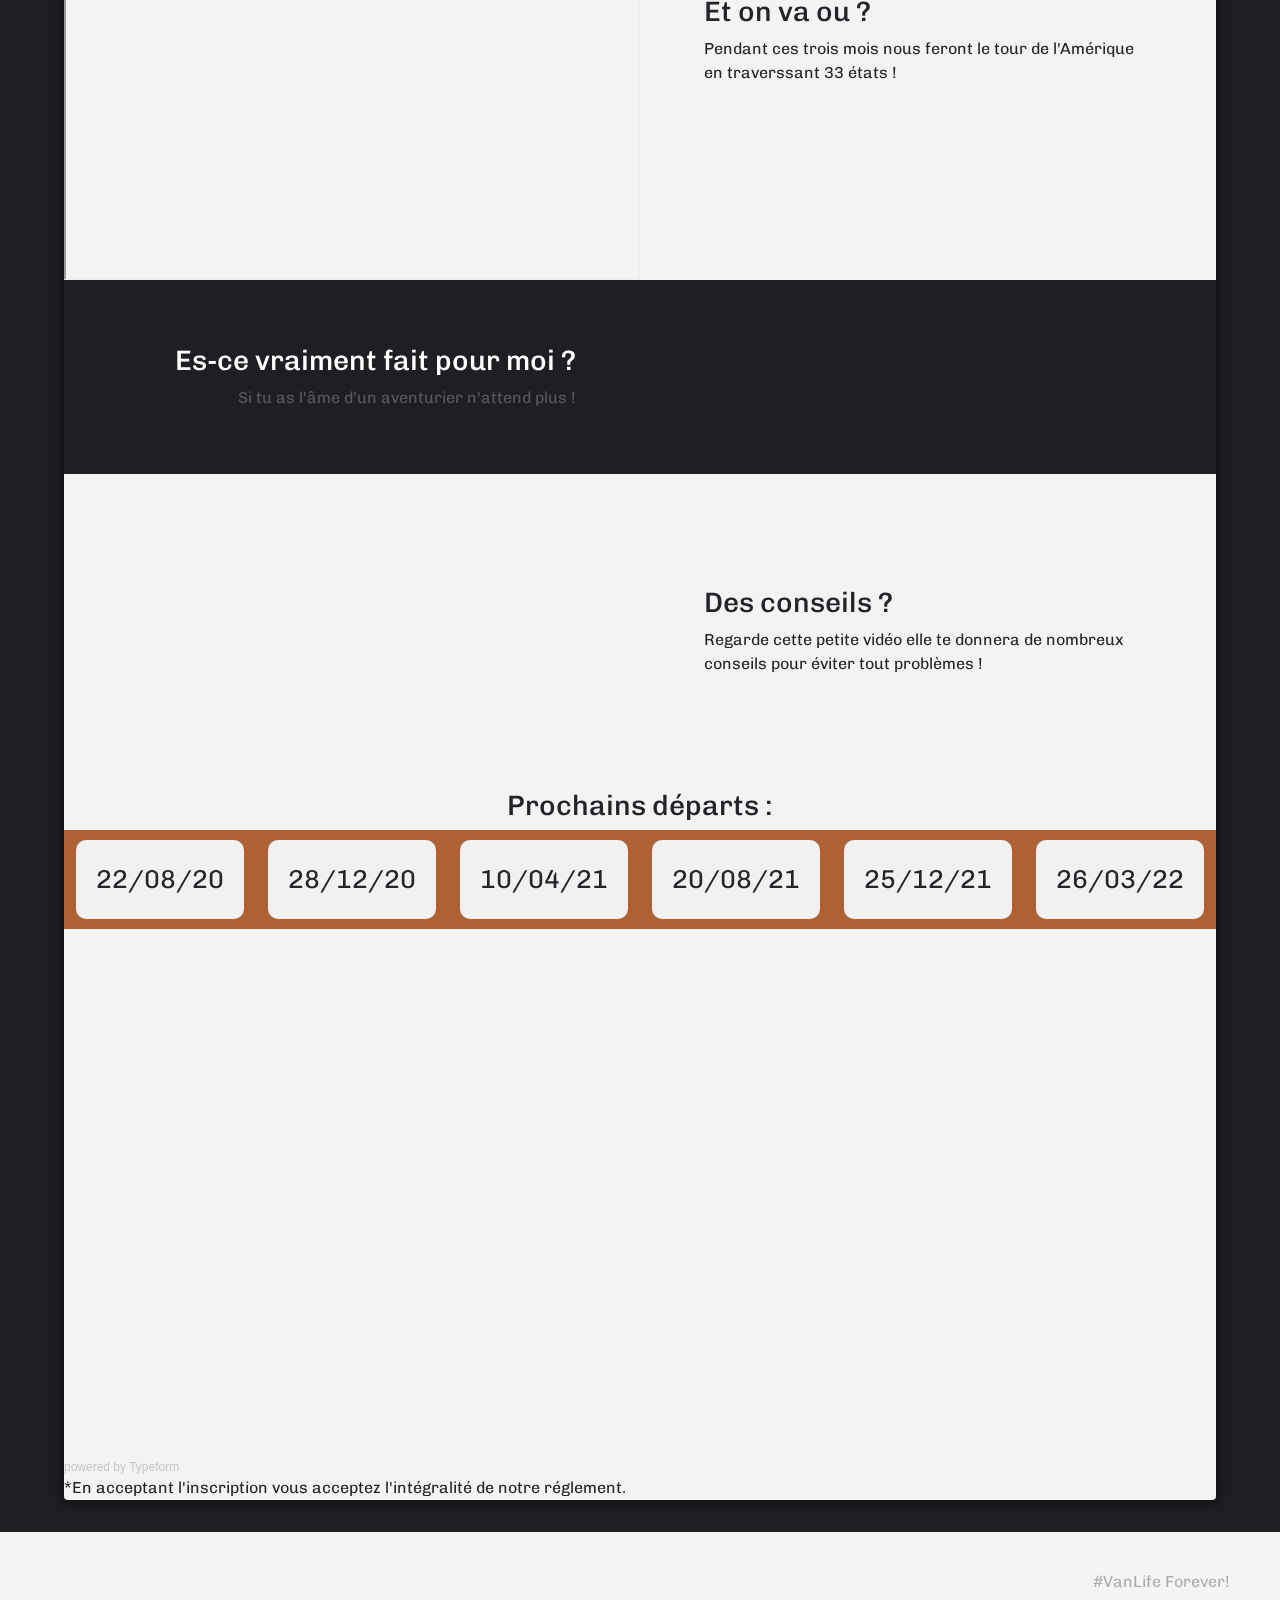
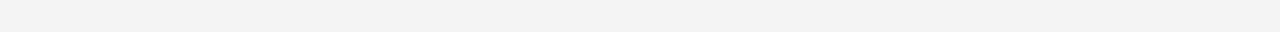
==== commit ef3596a2: "ajout texte" ====
--- a/code/index.html
+++ b/code/index.html
@@ -52,7 +52,7 @@
 							<p>Viens voir comme on est bien!</p>
 						</header>
 						<div class="content">
-							<p>Guide expérimenté, je vous propose une aventure à quatre roue dans un van aménagé par mes soins.<br>
+							<p>Accompgné d'un guide expérimenté, nous vous proposons une aventure à quatre roue dans un van aménagé.<br>
 								Un voyage unique de 18600km en Amérique du Nord! <br>
 								Du Mont-Royal à la Tour CN en passant par les Chutes du Niagara.... <br>
 								Des "prairies" aux Rocheuses... <br>
@@ -60,6 +60,9 @@
 								Assister à des rodéos, visiter le Walt Disney World Resort... <br>
 								Puis remonter le long de côte est des États-Unis pour un voyage dans l'histoire du pays. <br>
 								Et enfin retrouver le Québec! <br>
+								Nous nous occupons du petit déjeuner et de certains picnic, du véhicule, des réservations en camping, des entrées dans les parcs et attractions, et du guide! <br>
+								Le prix n'inclu pas les achats personnels (souvenirs) et les diners/déjeuner (en dehors de ceux prévus par le voyage).
+								
 								<!-- Button trigger modal -->
 								<button type="button" class="btn btn-corona" data-toggle="modal" data-target="#exampleModal">
 									Information coronavirus!
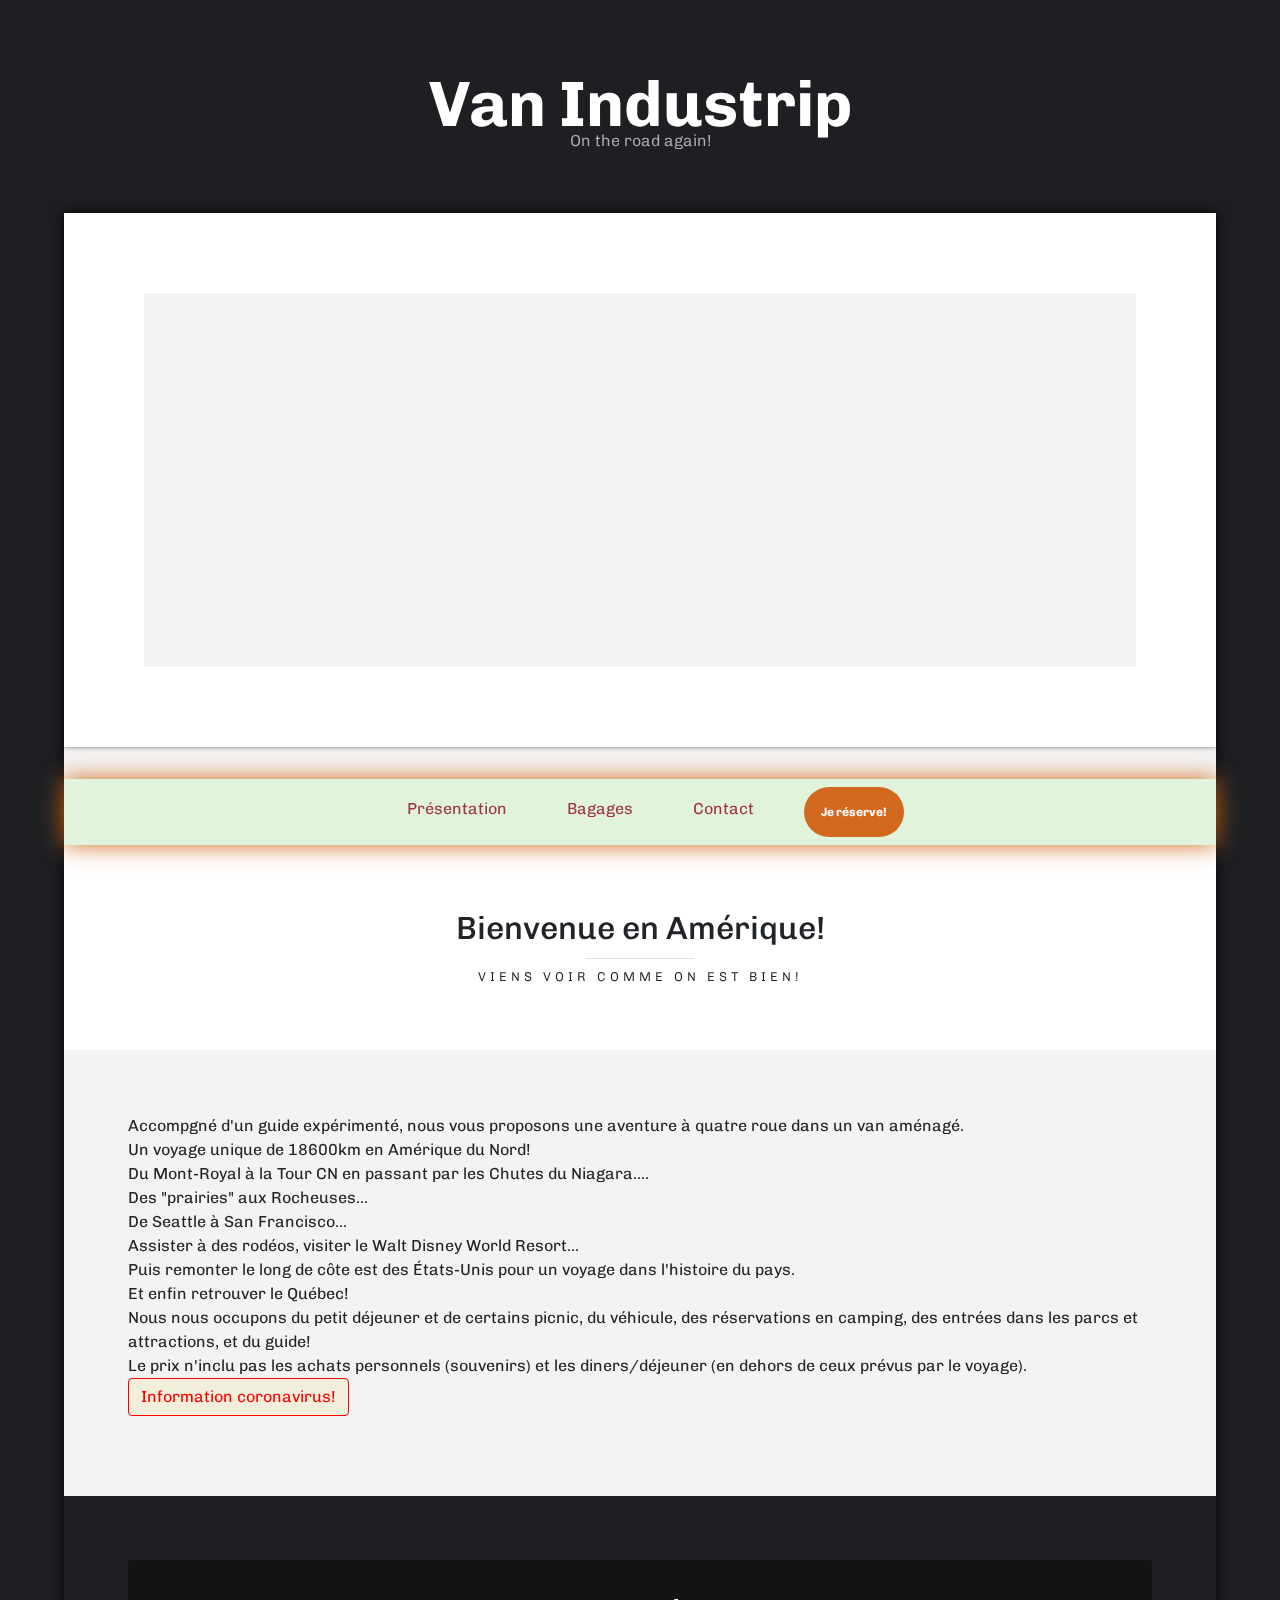
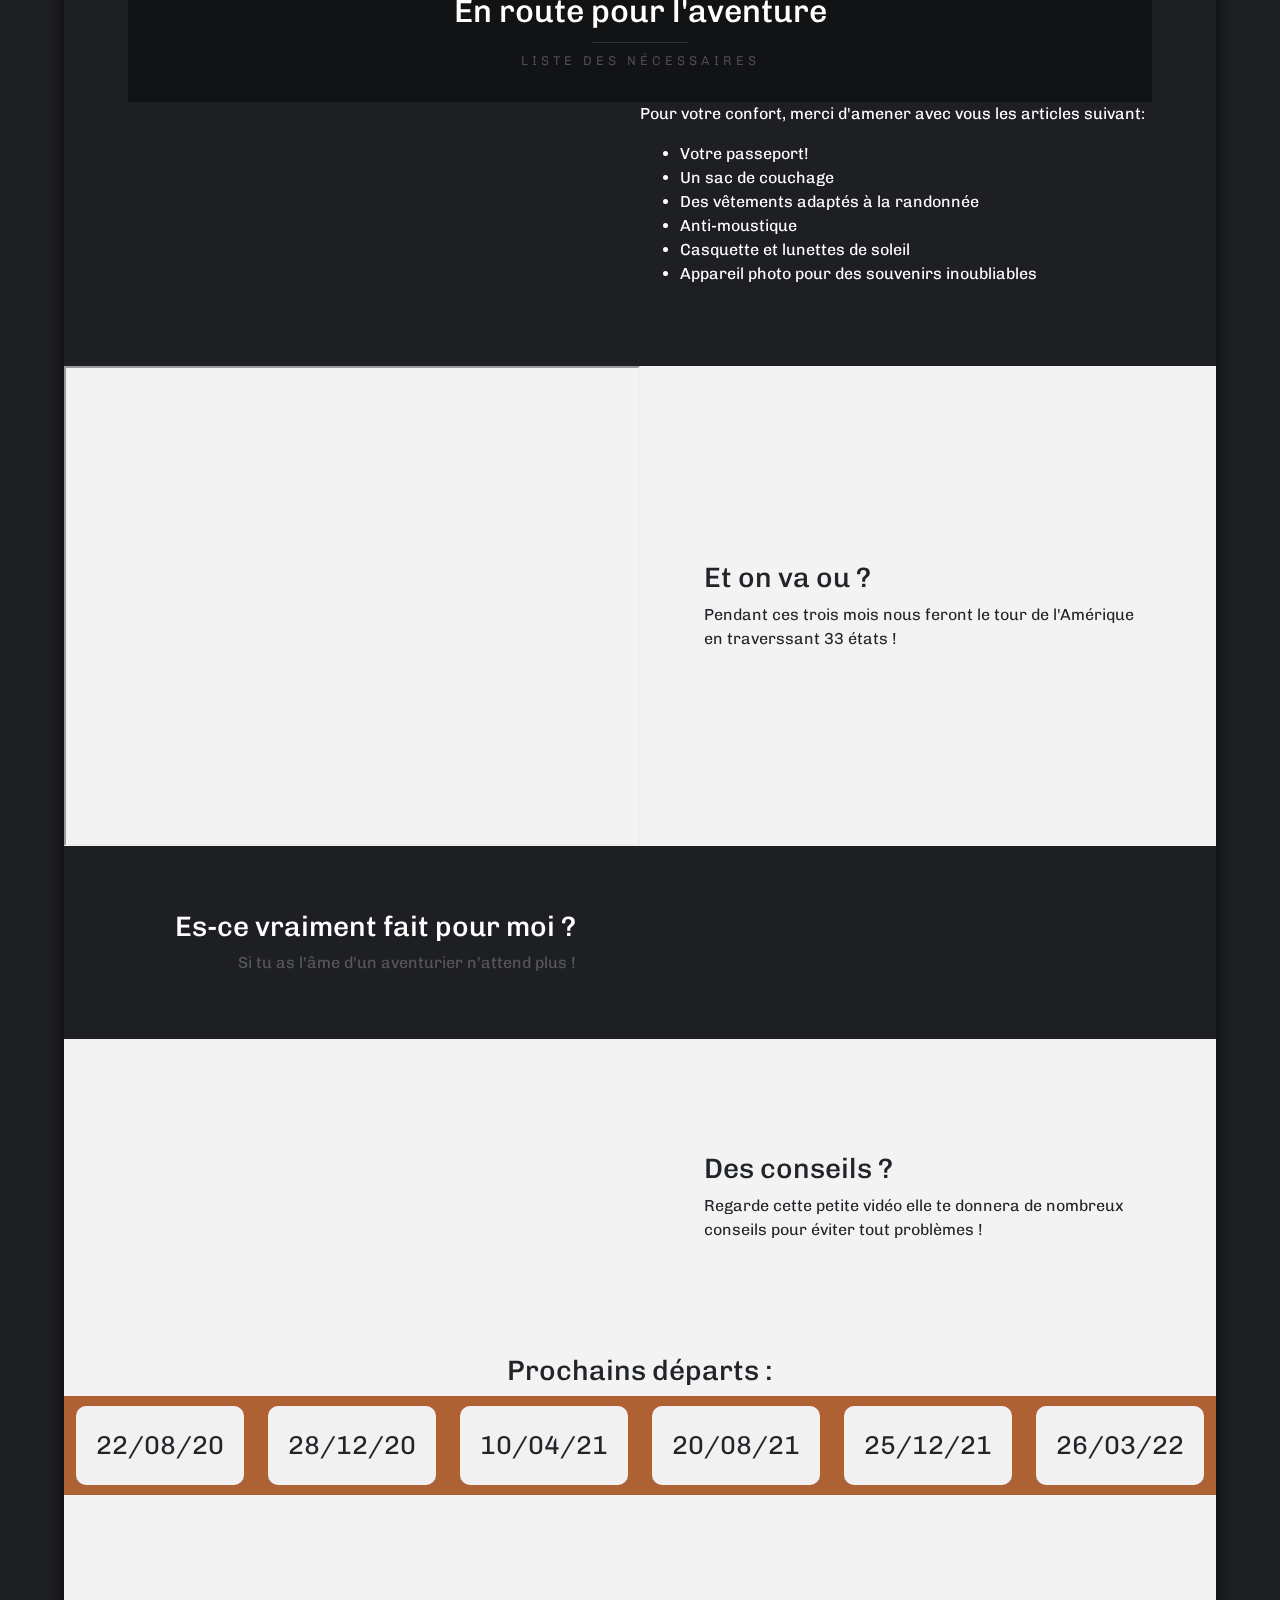
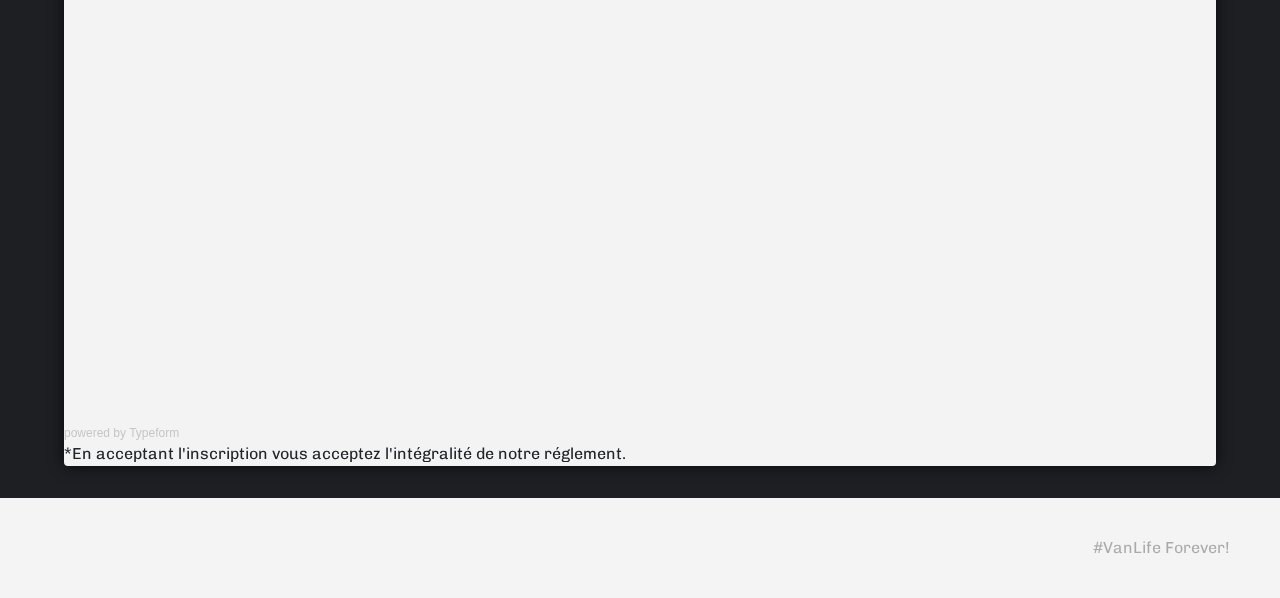
==== commit 3b033bf1: "Slider" ====
--- a/code/index.html
+++ b/code/index.html
@@ -37,7 +37,22 @@
 					<section id="one" class="wrapper style1">
 
 						<div class="image fit flush">
-							<img src="images/pic02.jpg" alt="" />
+							
+
+
+							<div class="slideshow">
+								<ul>
+								<li><img src="images/pic02.jpg" alt><span>Description1</span></li>
+								<li><img src="images/pic02.jpg" alt><span>Description2</span></li>
+								<li><img src="images/pic02.jpg" alt><span>Description3</span></li>
+								<li><img src="images/pic02.jpg" alt><span>Description4</span></li>
+								<li><img src="images/pic02.jpg" alt><span>Description5</span></li>
+								</ul>
+								<div class="barre_progression"></div>
+								</div>
+
+
+
 						</div>
 						<div class="navbar">
 							<div class="links">
--- a/code/style.css
+++ b/code/style.css
@@ -626,3 +626,161 @@
 .footer .fa-heart {
   color: #d23333;
 }
+
+
+
+
+
+
+
+
+
+
+
+
+
+
+
+
+
+
+
+
+
+
+
+
+
+
+
+
+
+
+
+
+
+
+*{box-sizing: border-box }
+
+img{
+
+max-width:100%
+
+}
+
+
+.slideshow{
+
+border: 80px solid white;
+box-shadow: 0 0 5px hsla(0,0%,0%,.5);
+overflow: hidden;
+margin: 2rem auto;
+position: relative
+
+}
+    
+.slideshow ul{
+
+padding-bottom: 37.67%;/* ratio pour le responsive */
+margin: 0;
+list-style-type: none;
+position: relative
+	
+	}
+    
+    
+.slideshow li{
+
+top: 0;
+left: 0;
+animation: slideshow 25s ease infinite;
+position: absolute;
+opacity: 0;
+
+
+}
+
+    
+
+.slideshow li:nth-child(2){
+
+animation-delay: 5s
+
+}
+
+.slideshow li:nth-child(3){
+
+animation-delay: 10s
+
+}
+
+.slideshow li:nth-child(4){
+
+animation-delay: 15s
+
+}
+
+.slideshow li:nth-child(5){
+
+animation-delay: 20s
+
+}
+
+    
+@keyframes slideshow{
+	
+0%{opacity: 0}
+
+10%{opacity: 1}
+
+20%{opacity: 1}
+
+25%{opacity: 0}
+
+100%{opacity: 0}
+	
+	} 
+
+    
+.slideshow span{
+
+background: rgba(0,0,0,0.7);
+height: 40px;
+align-items: center;
+justify-content: center;
+display: flex;
+color: white;
+position: absolute;
+bottom: 0;
+right: 0;
+left: 0
+
+}
+    
+/*****barre progression *****/
+.barre_progression{ 
+	
+position: absolute;
+left: 0;
+bottom: 40px;
+height: 5px;
+background: white;
+animation: barre_progression 25s ease-out infinite;
+	
+}
+    
+/*****animation barre progression *****/    
+@keyframes barre_progression{
+	
+0%,20%,40%,60%,80%,100%{width: 0%;opacity: 0}
+	
+4%,24%,44%,64%,84%{width: 0%;opacity: .3}
+	
+16%,36%,56%,76%,96%{width: 100%;opacity: .7}
+	
+17%,37%,57%,77%,97%{width: 100%;opacity: .3}
+	
+18%,38%,58%,78%,98%{width: 100%;opacity: 0}
+	
+  }
+  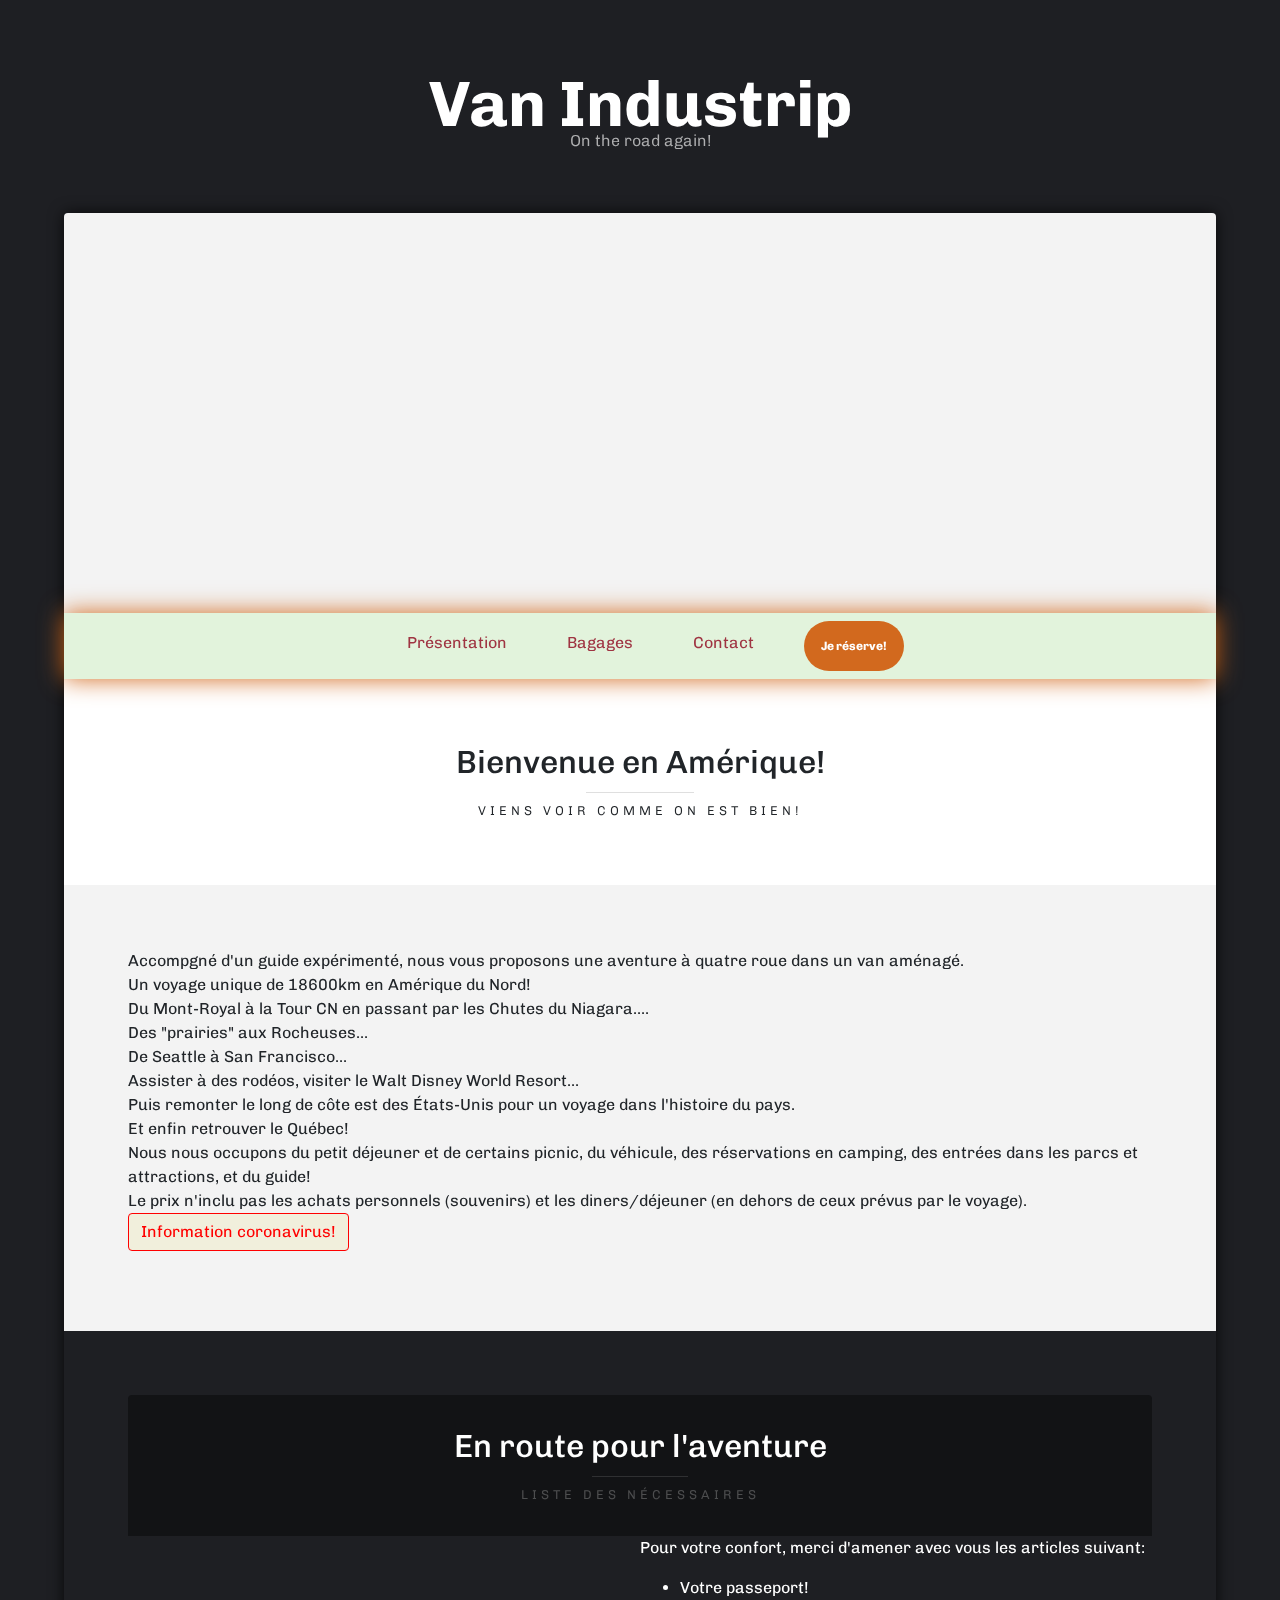
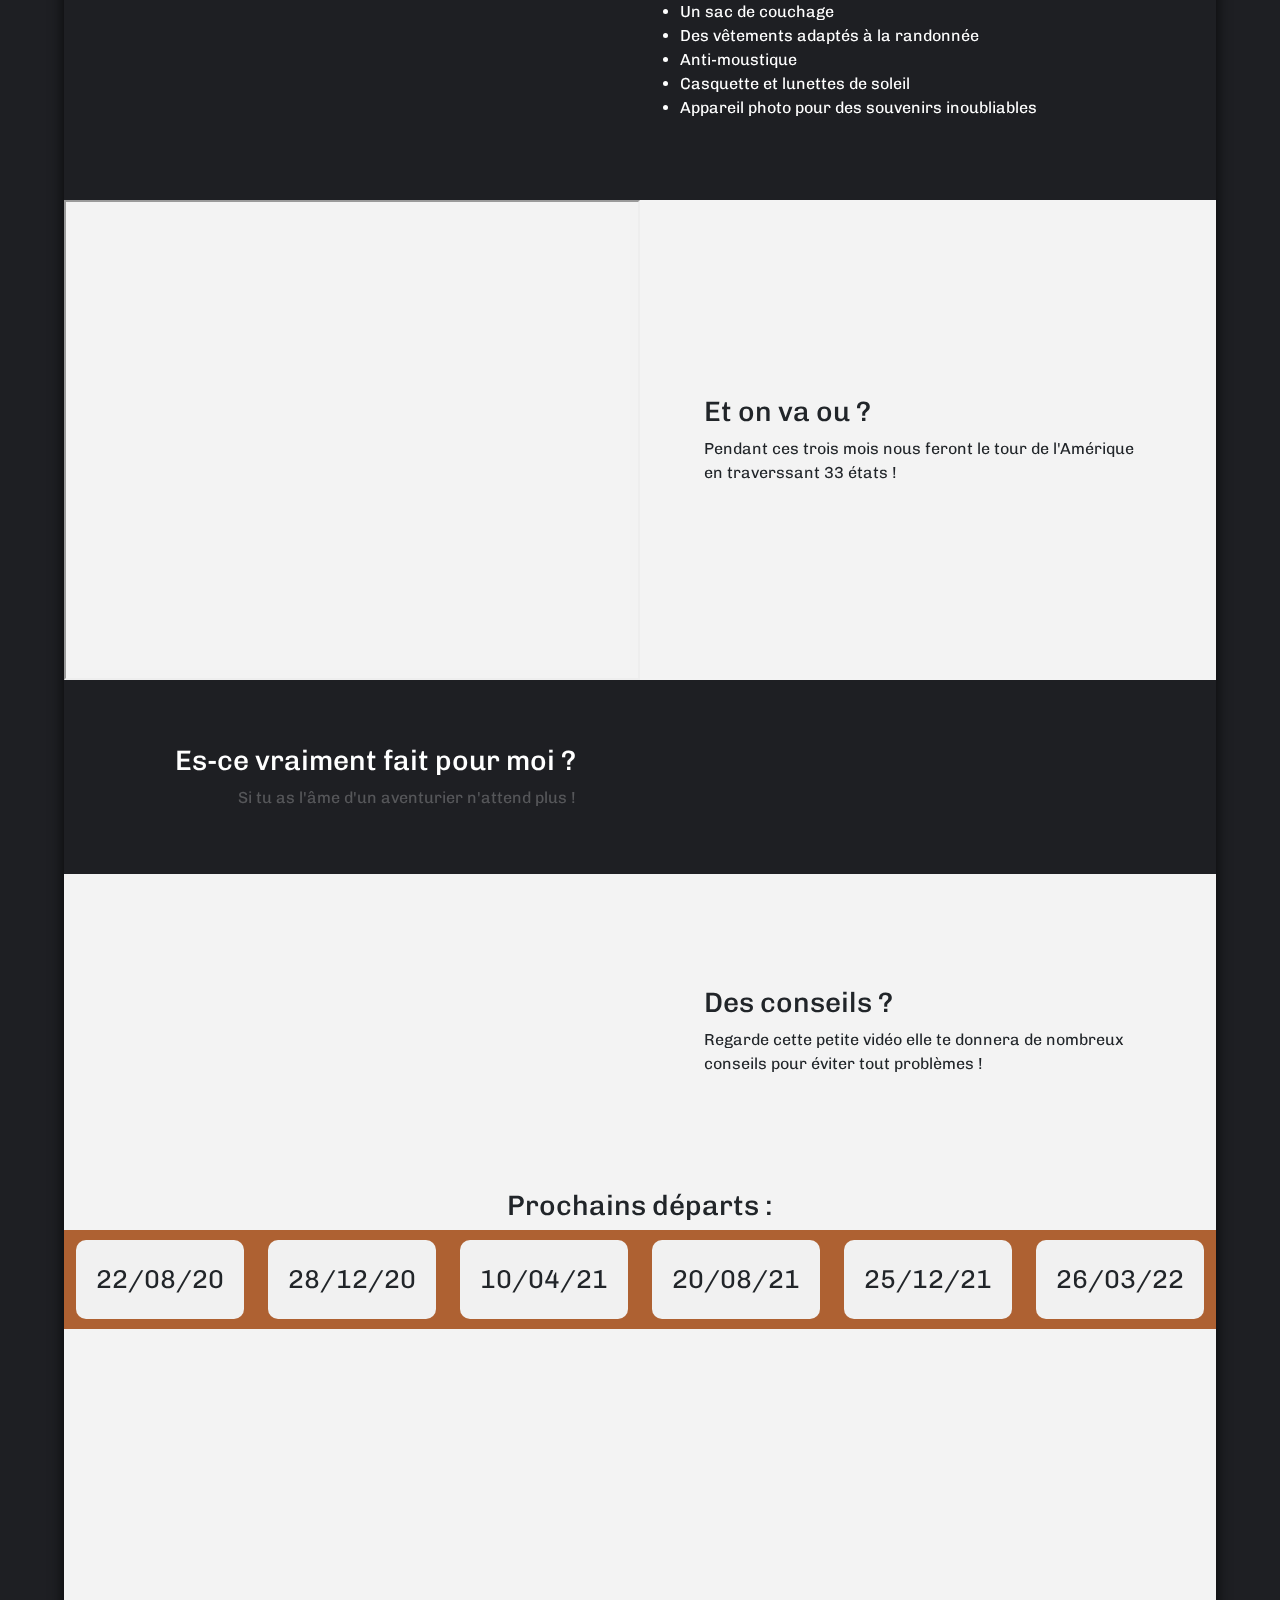
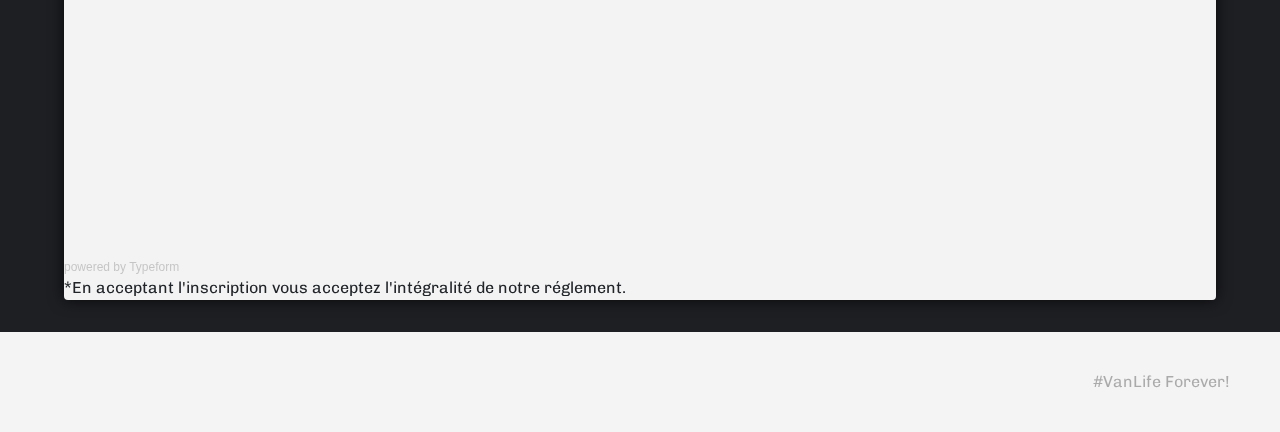
==== commit 3deb38f6: "commit slideshow" ====
--- a/code/index.html
+++ b/code/index.html
@@ -42,16 +42,14 @@
 
 							<div class="slideshow">
 								<ul>
-								<li><img src="images/pic02.jpg" alt><span>Description1</span></li>
-								<li><img src="images/pic02.jpg" alt><span>Description2</span></li>
-								<li><img src="images/pic02.jpg" alt><span>Description3</span></li>
-								<li><img src="images/pic02.jpg" alt><span>Description4</span></li>
-								<li><img src="images/pic02.jpg" alt><span>Description5</span></li>
+								<li><img src="images/pic02.jpg" class="slide"></li>
+								<li><img src="images/van.jpg" class="slide"></li>
+								<li><img src="images/pic02.jpg" class="slide"></li>
+								<li><img src="images/van.jpg" class="slide"></li>
+								<li><img src="images/pic02.jpg" class="slide"></li>
 								</ul>
 								<div class="barre_progression"></div>
-								</div>
-
-
+							</div>
 
 						</div>
 						<div class="navbar">
--- a/code/style.css
+++ b/code/style.css
@@ -133,7 +133,7 @@
 
 .image.main {
   display: block;
-  margin: 0 0 3rem 0;
+
   width: 100%;
 }
 
@@ -631,30 +631,11 @@
 
 
 
-
-
-
-
-
-
-
-
-
-
-
-
-
-
-
-
-
-
-
-
-
-
-
-
+.slide {
+  width: 343vh !important;
+  height: 400px;
+object-fit: cover;
+}
 
 
 
@@ -662,27 +643,17 @@
 
 *{box-sizing: border-box }
 
-img{
-
-max-width:100%
-
-}
-
-
-.slideshow{
-
-border: 80px solid white;
-box-shadow: 0 0 5px hsla(0,0%,0%,.5);
-overflow: hidden;
-margin: 2rem auto;
-position: relative
-
-}
-    
+
+
+
+/*SLIDESHOW*/
+.slideshow {
+  height: 400px;
+}
+
 .slideshow ul{
 
 padding-bottom: 37.67%;/* ratio pour le responsive */
-margin: 0;
 list-style-type: none;
 position: relative
 	
@@ -741,21 +712,6 @@
 	
 	} 
 
-    
-.slideshow span{
-
-background: rgba(0,0,0,0.7);
-height: 40px;
-align-items: center;
-justify-content: center;
-display: flex;
-color: white;
-position: absolute;
-bottom: 0;
-right: 0;
-left: 0
-
-}
     
 /*****barre progression *****/
 .barre_progression{ 
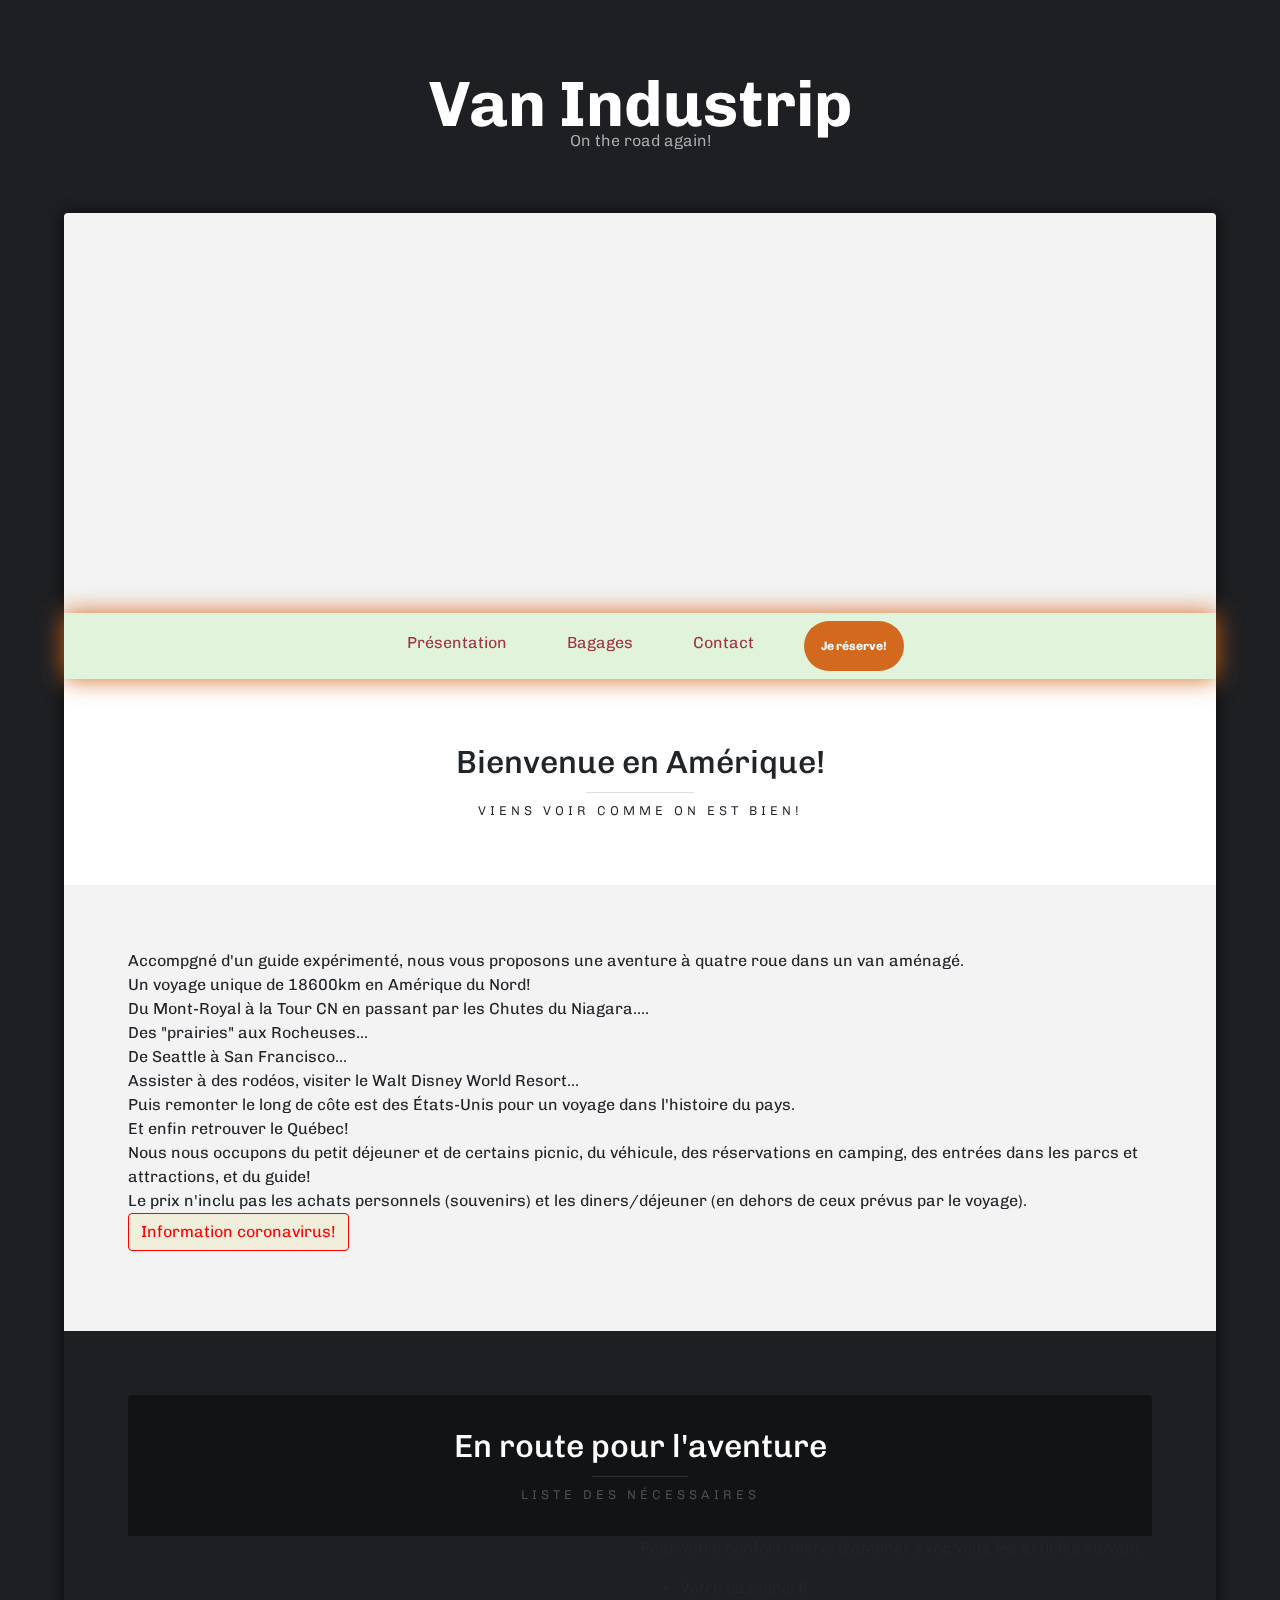
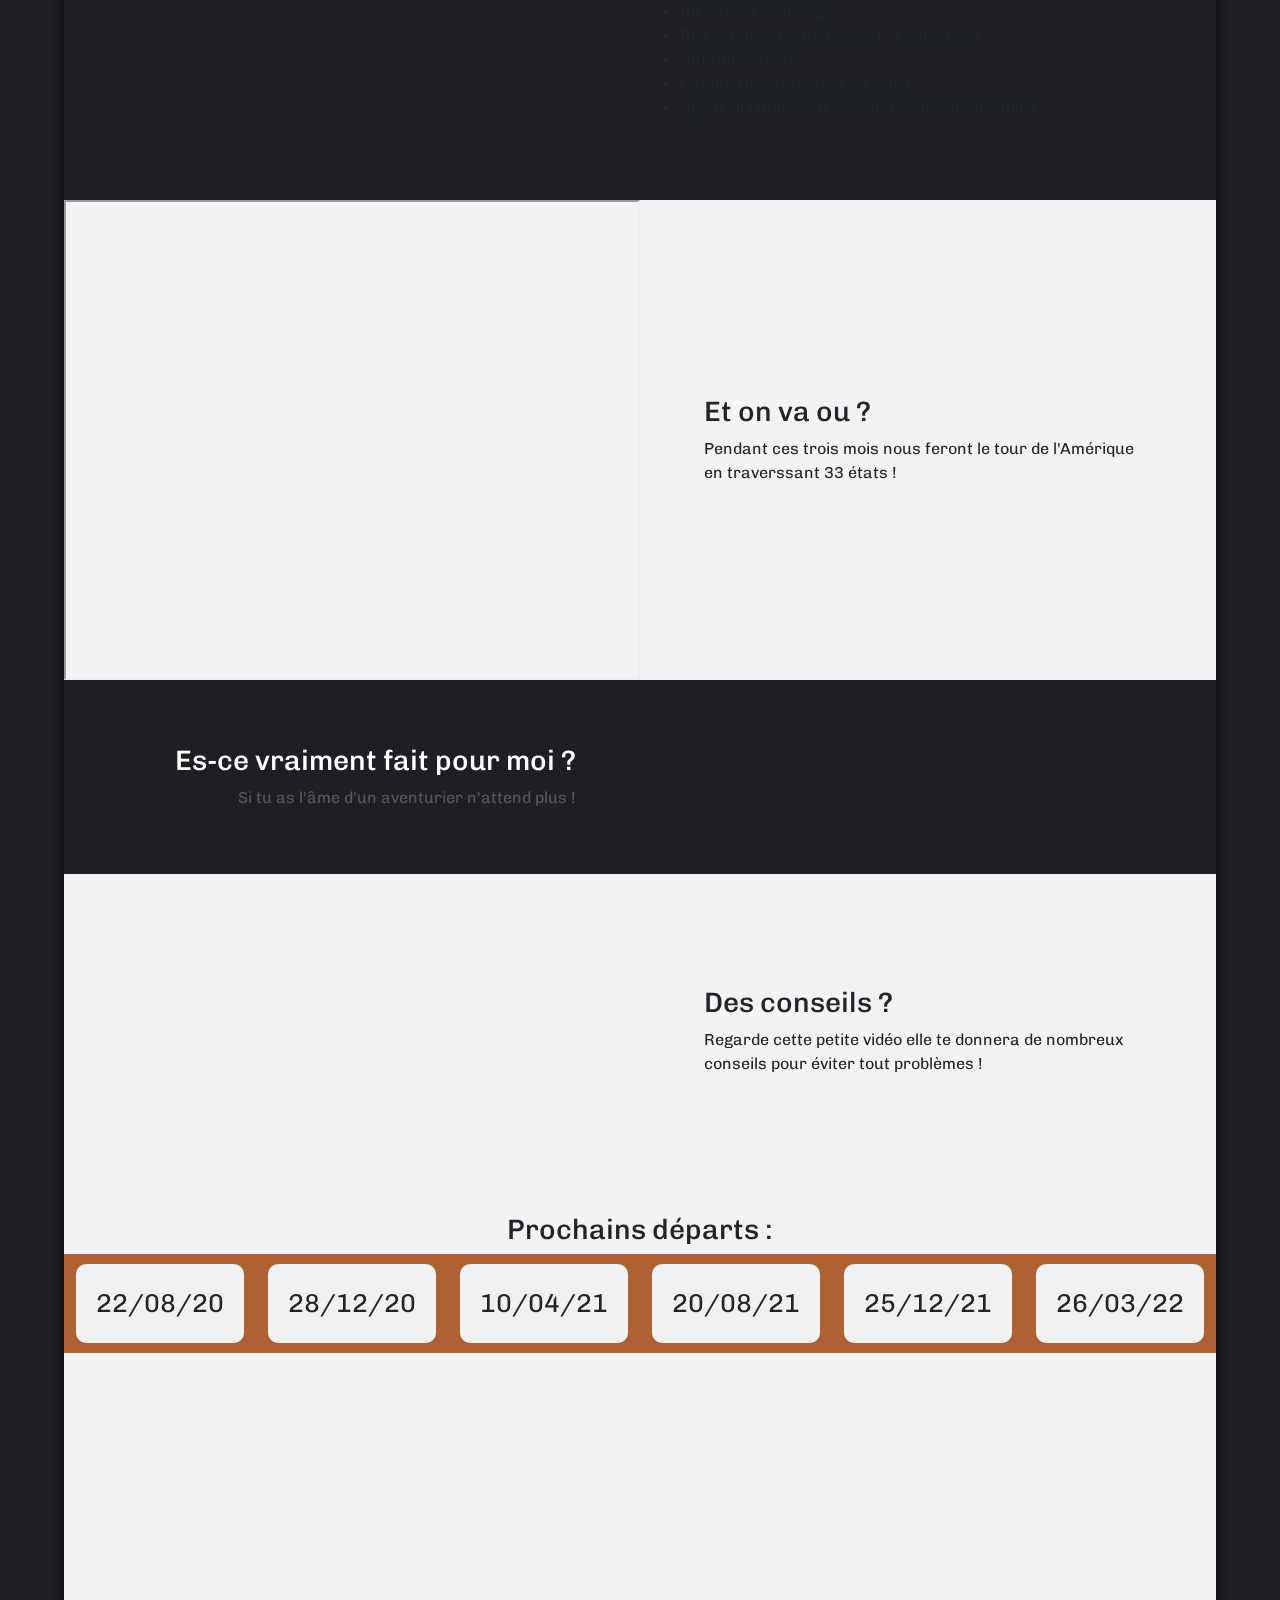
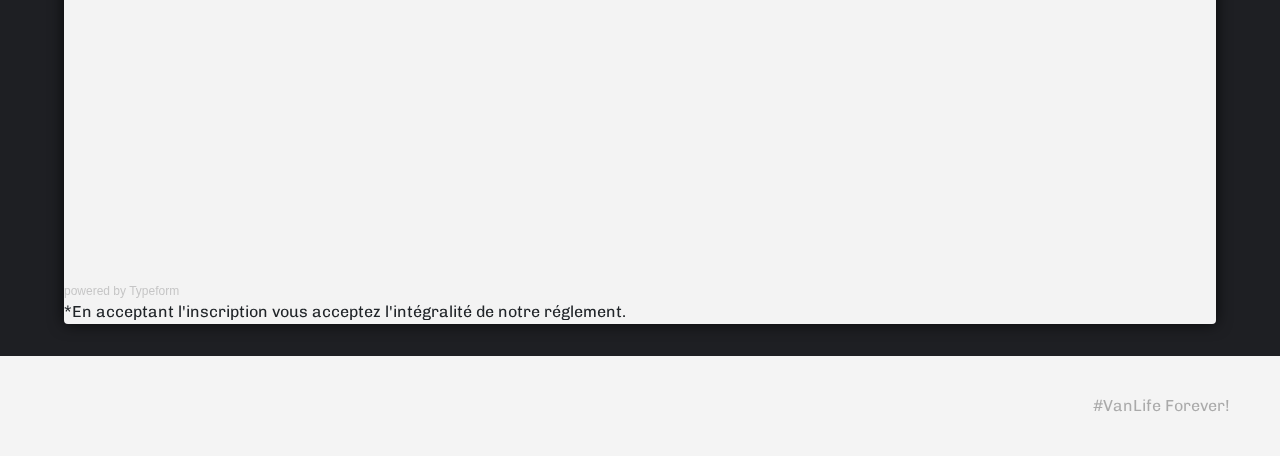
==== commit 3b15019a: "br prochain depart" ====
--- a/code/index.html
+++ b/code/index.html
@@ -11,12 +11,7 @@
 		<meta name="viewport" content="width=device-width, initial-scale=1" />
 		<link href="https://fonts.googleapis.com/css?family=Passion+One" rel="stylesheet">
         <link rel="stylesheet" href="https://use.fontawesome.com/releases/v5.0.9/css/all.css" integrity="sha384-5SOiIsAziJl6AWe0HWRKTXlfcSHKmYV4RBF18PPJ173Kzn7jzMyFuTtk8JA7QQG1" crossorigin="anonymous">
-        <script>
-            window.FontAwesomeConfig = {
-                searchPseudoElements: true
-            }
-        </script>
-		<link href="https://fonts.googleapis.com/css2?family=Chivo:wght@300&display=swap" rel="stylesheet">
+        <link href="https://fonts.googleapis.com/css2?family=Chivo:wght@300&display=swap" rel="stylesheet">
 		<link rel="stylesheet" href="https://stackpath.bootstrapcdn.com/bootstrap/4.3.1/css/bootstrap.min.css" integrity="sha384-ggOyR0iXCbMQv3Xipma34MD+dH/1fQ784/j6cY/iJTQUOhcWr7x9JvoRxT2MZw1T" crossorigin="anonymous">
 		<script src="https://kit.fontawesome.com/9b497f6c03.js" crossorigin="anonymous"></script>   <!-- icon MAIL issu de Font awesome --> 
 		<link rel="stylesheet" href="style.css" />
@@ -115,7 +110,7 @@
 									</div>
 								</div>
 								<div>
-									<div class="image fit flush">
+									<div class="list-bag">
 										<p>Pour votre confort, merci d'amener avec vous les articles suivant:</p>
 										<ul>
 											<li>Votre passeport!</li>
@@ -165,7 +160,7 @@
                             </div>
                         </div>
 					</section>
-					
+					<br>
 					<center><h3 id="reservation">Prochains départs :</h3></center>
 						<div class="flex-container">          <!-- Flexboxs -->
 							<div>22/08/20</div>
@@ -201,6 +196,11 @@
 		</div>
 
 		<!-- Scripts -->
+		<script>
+            window.FontAwesomeConfig = {
+                searchPseudoElements: true
+            }
+        </script>
 			<script src="assets/js/jquery.min.js"></script>
 			<script src="assets/js/jquery.poptrox.min.js"></script>
 			<script src="assets/js/skel.min.js"></script>
--- a/code/style.css
+++ b/code/style.css
@@ -632,7 +632,6 @@
 
 
 .slide {
-  width: 343vh !important;
   height: 400px;
 object-fit: cover;
 }
@@ -664,6 +663,7 @@
 
 top: 0;
 left: 0;
+right: 0;
 animation: slideshow 25s ease infinite;
 position: absolute;
 opacity: 0;
